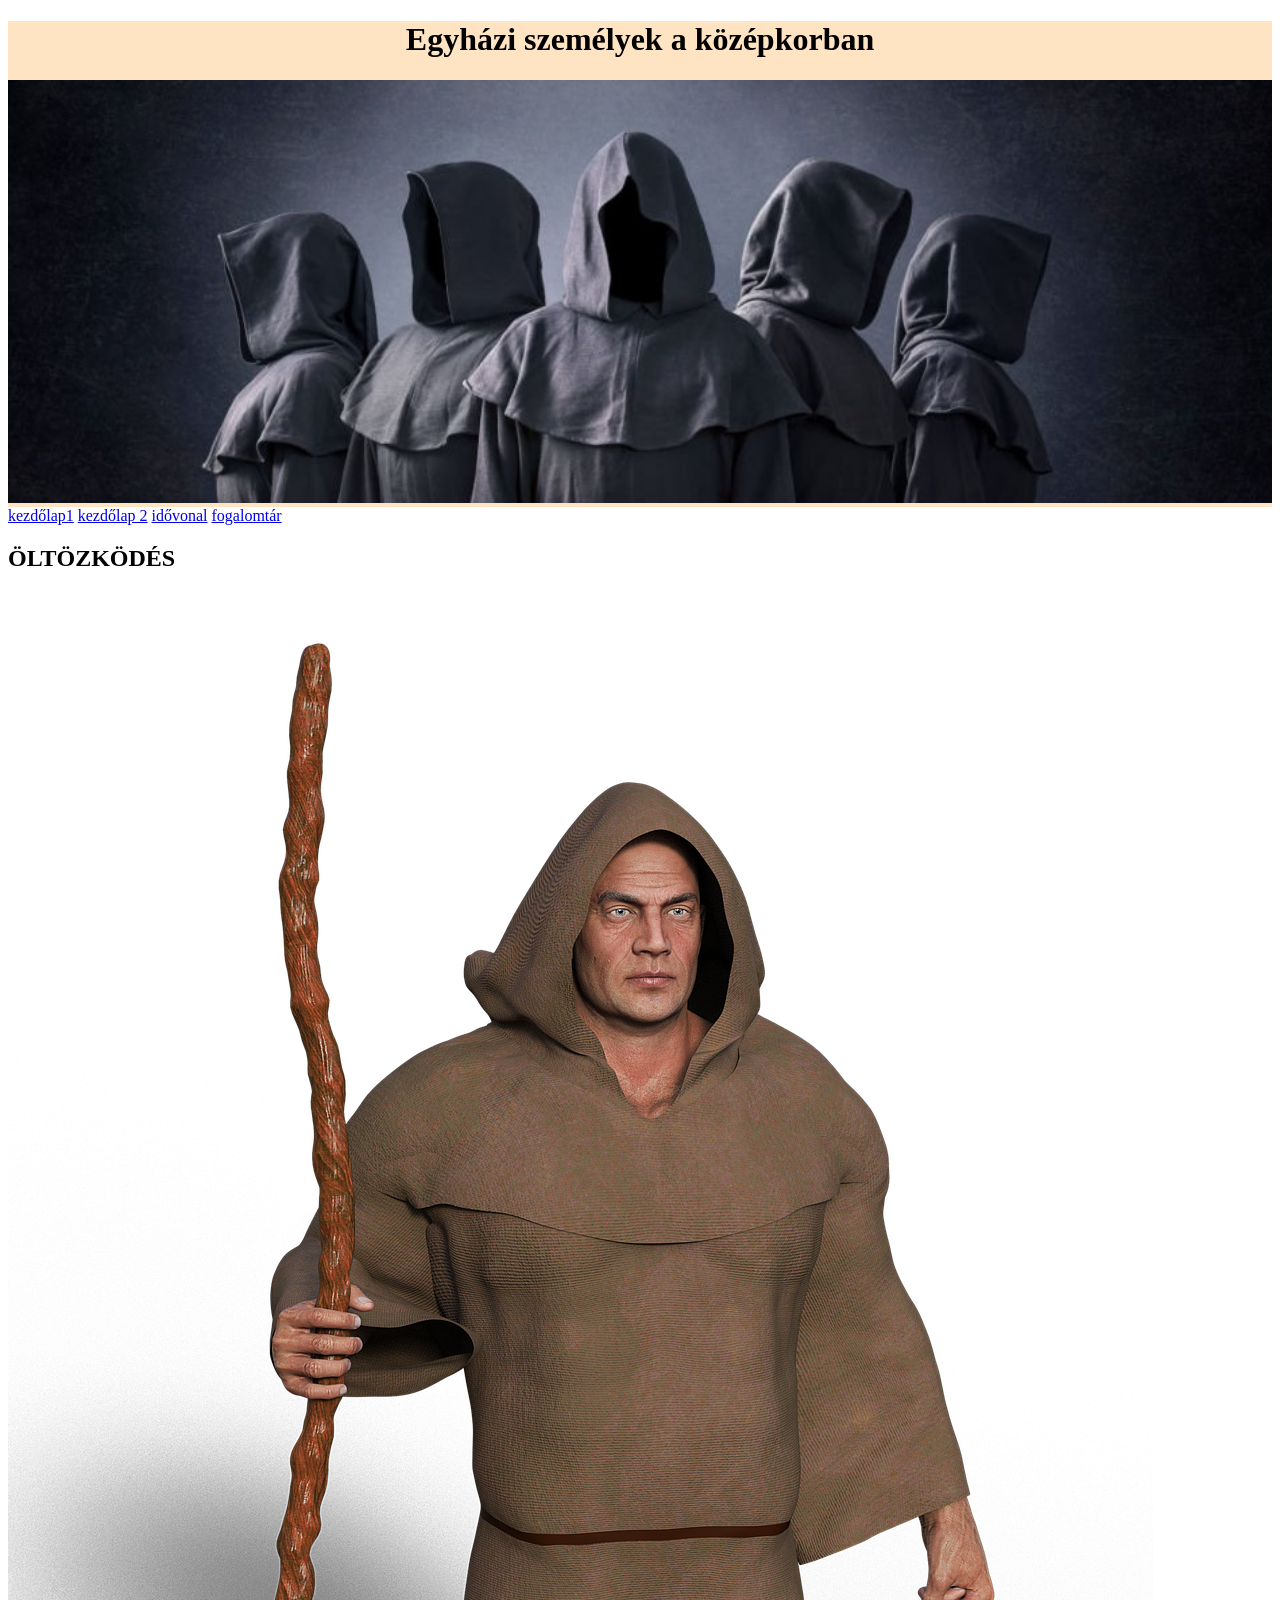
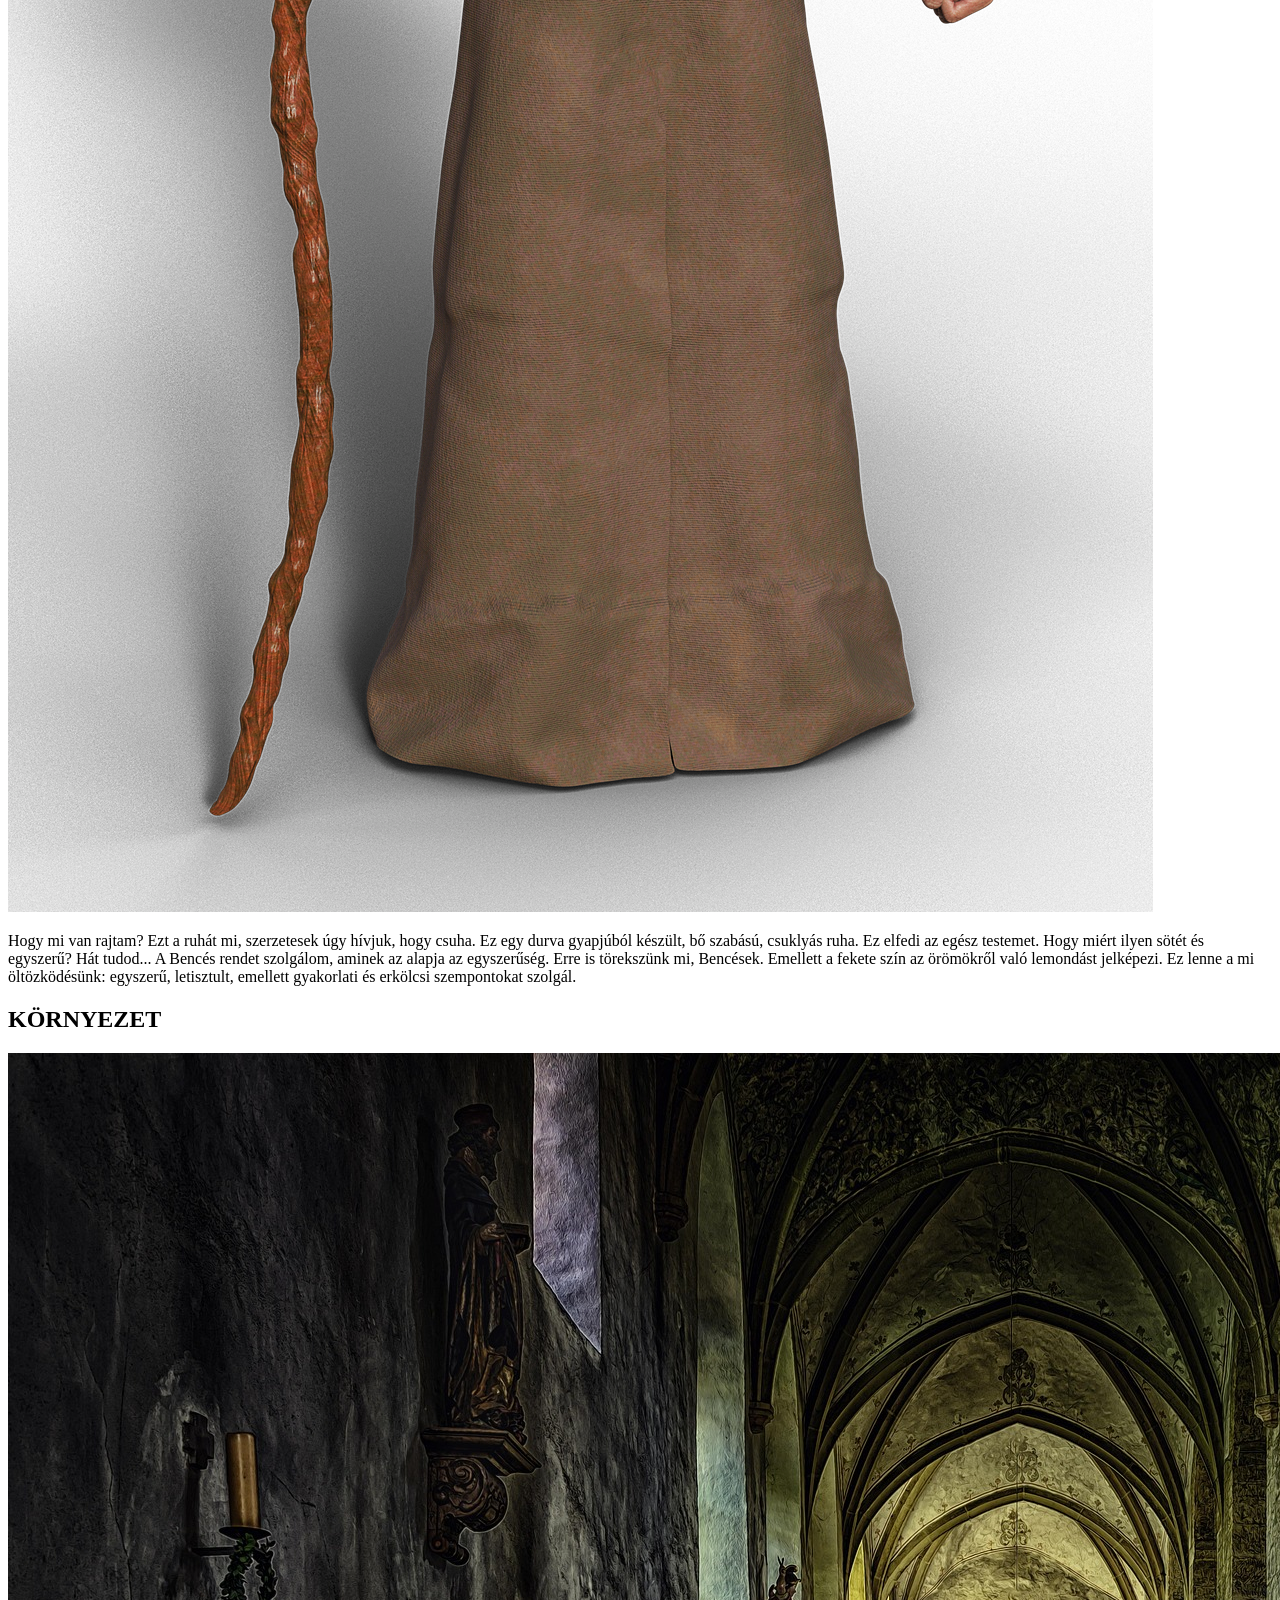
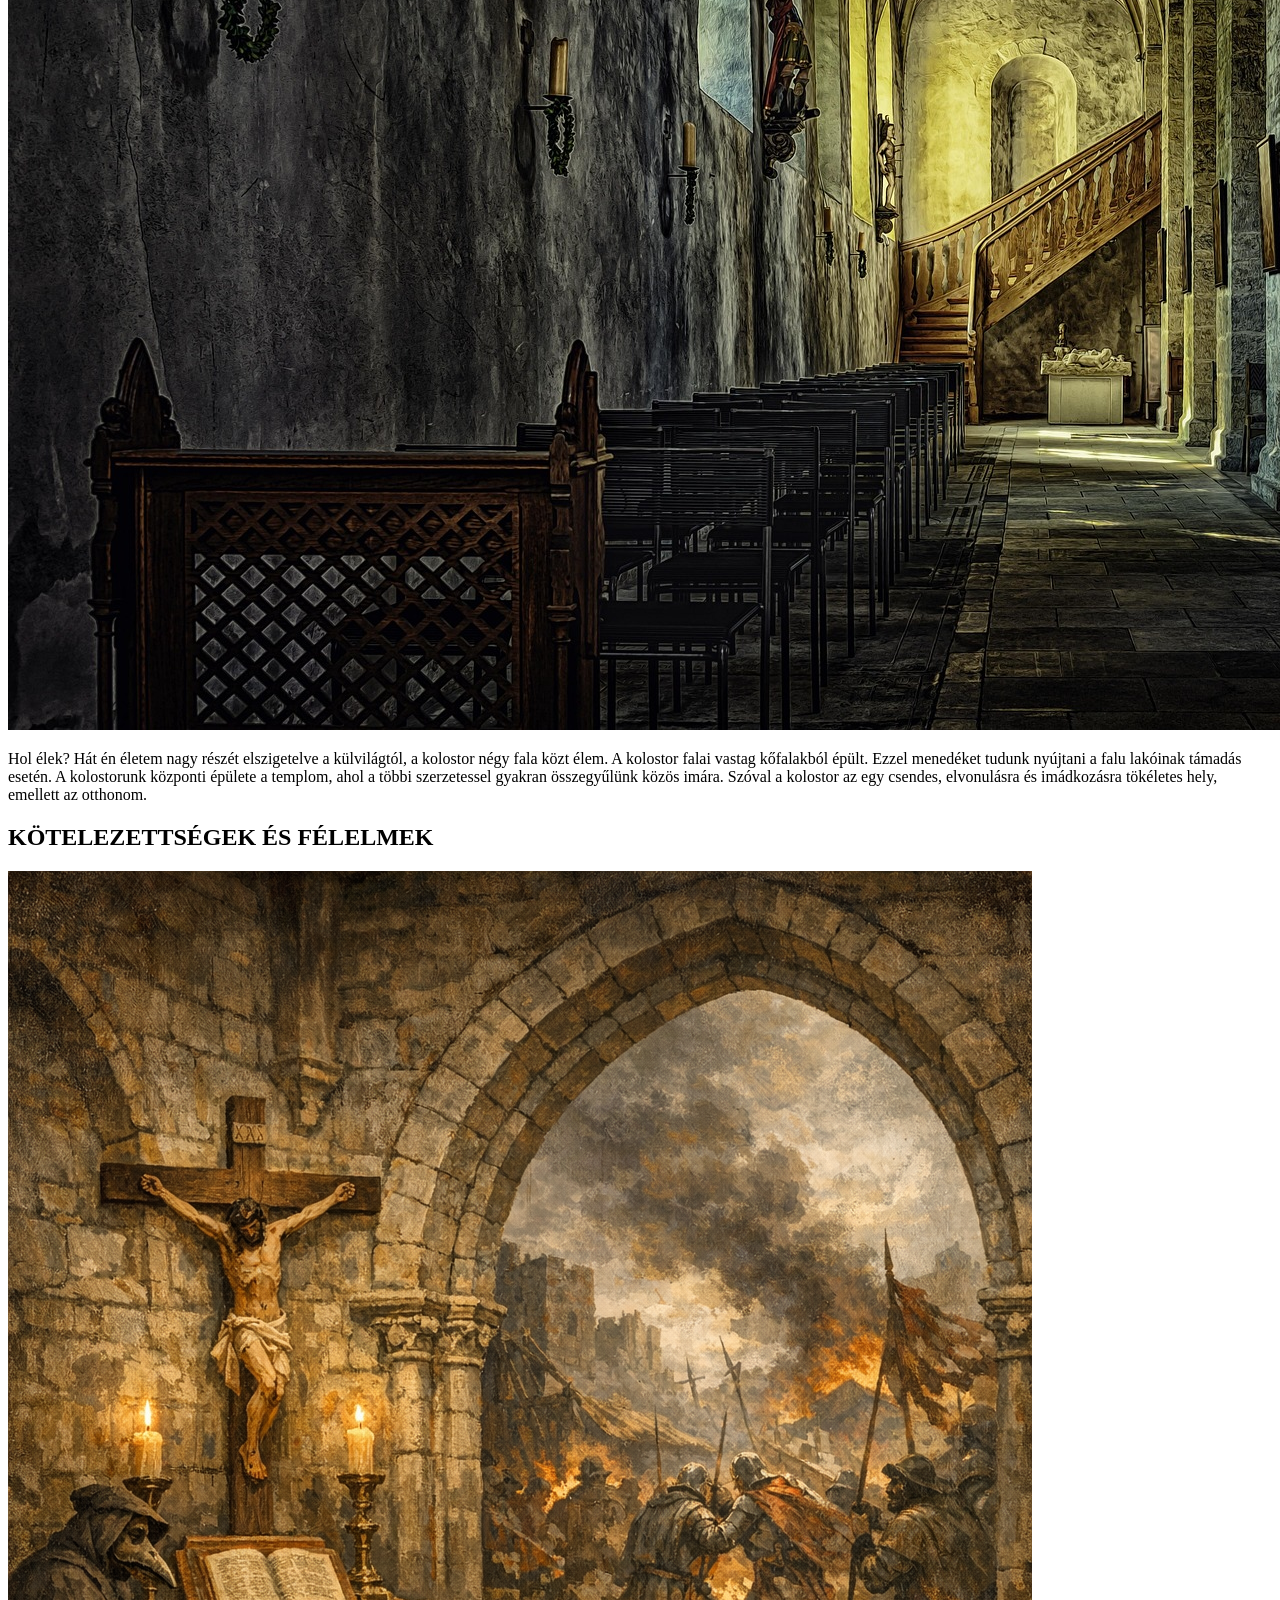
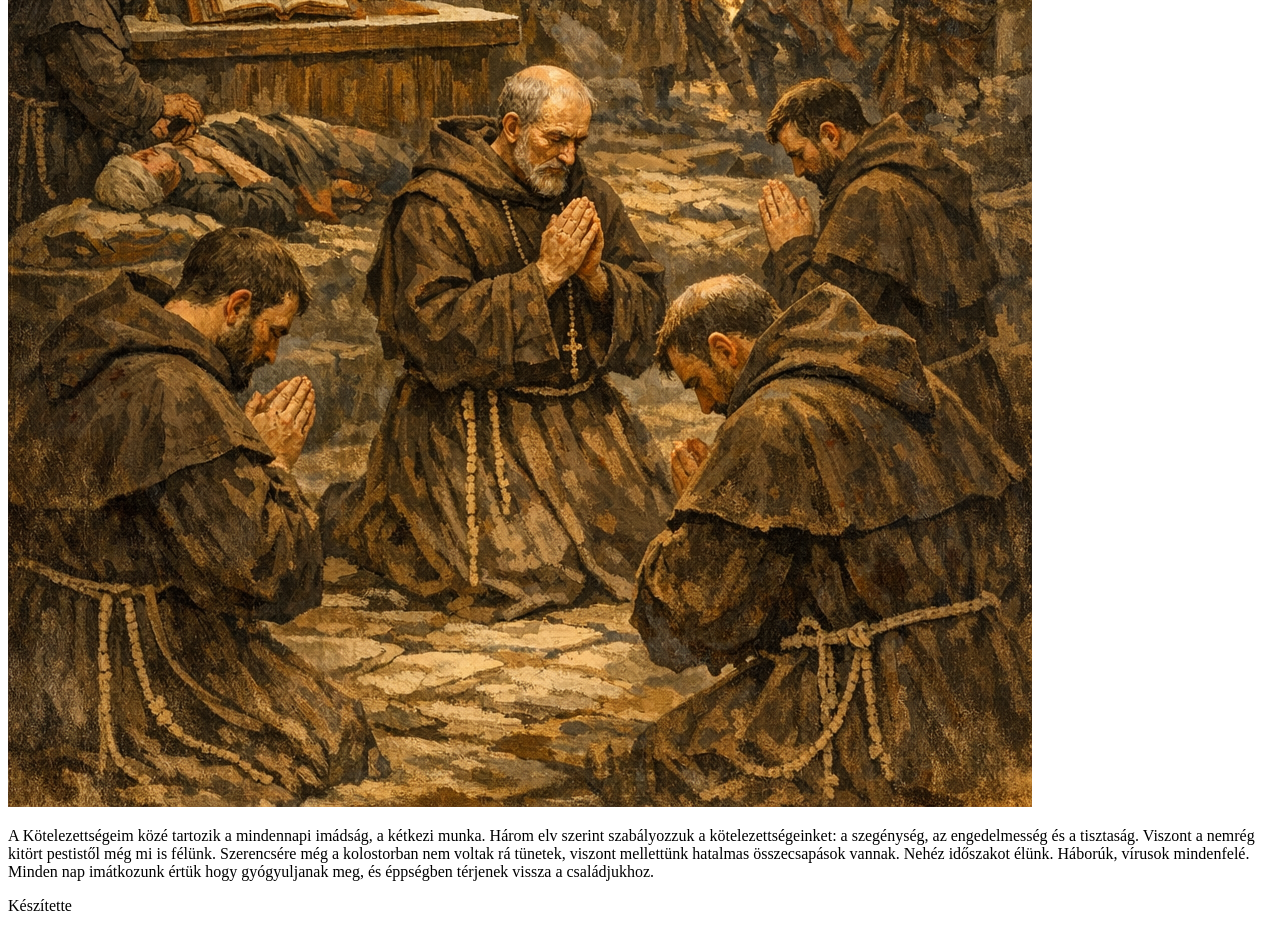
==== asd.html @ fa1c8fc8 "css modositasok" ====
<!DOCTYPE html>
<html lang="hu">

<head>
    <meta charset="UTF-8">
    <meta name="viewport" content="width=, initial-scale=1.0">
    <title>Elekes Dávid</title>
</head>

<body>
    <main>
        <header>
            <h1>Egyházi személyek a középkorban</h1>
             <img id="boritokep" src="képek/Szerzetes.jpg" alt="Borítókép" />
            <link rel="stylesheet" href="asd.css">
        </header>
        <nav>
            <a href="asd.html">kezdőlap1</a>
            <a href="asd2.html">kezdőlap 2</a>
            <a href="idovonal.html">idővonal</a>
            <a href="Fogalomtar.html">fogalomtár</a>

        </nav>
        <article>
            <div>
                <h2>ÖLTÖZKÖDÉS </h2>
                <div class="bejegyzes">
                    <img src="képek/anaterate-man-3238448_1920.png" alt="oltozkodes">
                    <p>Hogy mi van rajtam? Ezt a ruhát mi, szerzetesek úgy hívjuk, hogy csuha.
                        Ez egy durva gyapjúból készült, bő szabású, csuklyás ruha. Ez elfedi az egész testemet.
                        Hogy miért ilyen sötét és egyszerű? Hát tudod... A Bencés rendet szolgálom, aminek az alapja az
                        egyszerűség.
                        Erre is törekszünk mi, Bencések. Emellett a fekete szín az örömökről való lemondást jelképezi.
                        Ez lenne a mi öltözködésünk: egyszerű, letisztult, emellett gyakorlati és erkölcsi szempontokat
                        szolgál.
                    </p>
                </div>
            </div>
            <div>
                <h2>KÖRNYEZET </h2>
                <div class="bejegyzes">
                    <img src="képek/tama66-monastery-4169566_1920.jpg" alt="kornyezet">
                    <p>Hol élek? Hát én életem nagy részét elszigetelve a külvilágtól, a kolostor négy fala közt
                        élem.
                        A kolostor falai vastag kőfalakból épült. Ezzel menedéket tudunk nyújtani a falu lakóinak
                        támadás esetén.
                        A kolostorunk központi épülete a templom, ahol a többi szerzetessel gyakran összegyűlünk
                        közös imára.
                        Szóval a kolostor az egy csendes, elvonulásra és imádkozásra tökéletes hely, emellett az
                        otthonom.
                    </p>
                </div>
            </div>
            <div>
                <h2>KÖTELEZETTSÉGEK ÉS FÉLELMEK </h2>
                <div class="bejegyzes">
                    <img src="képek/Copilot_20260311_090900.png" alt="koteletettsegfelelem">
                    <p>A Kötelezettségeim közé tartozik a mindennapi imádság, a kétkezi munka.
                        Három elv szerint szabályozzuk a kötelezettségeinket: a szegénység, az engedelmesség és a
                        tisztaság.
                        Viszont a nemrég kitört pestistől még mi is félünk.
                        Szerencsére még a kolostorban nem voltak rá tünetek, viszont mellettünk hatalmas összecsapások
                        vannak.
                        Nehéz időszakot élünk. Háborúk, vírusok mindenfelé.
                        Minden nap imátkozunk értük hogy gyógyuljanak meg, és éppségben térjenek vissza a családjukhoz.
                    </p>
                </div>
            </div>



        </article>
        <footer>
            <p>Készítette</p>

        </footer>




    </main>
</body>

</html>
---- asd.css ----
header{
background-color: bisque;
h1{
font-family: italy;
text-align: center;
}
img{
    width: 300px;
    height: auto;
    margin: auto;
    padding: auto;

}
#boritokep{
    width: 100%;
    height: auto;
    
}

}
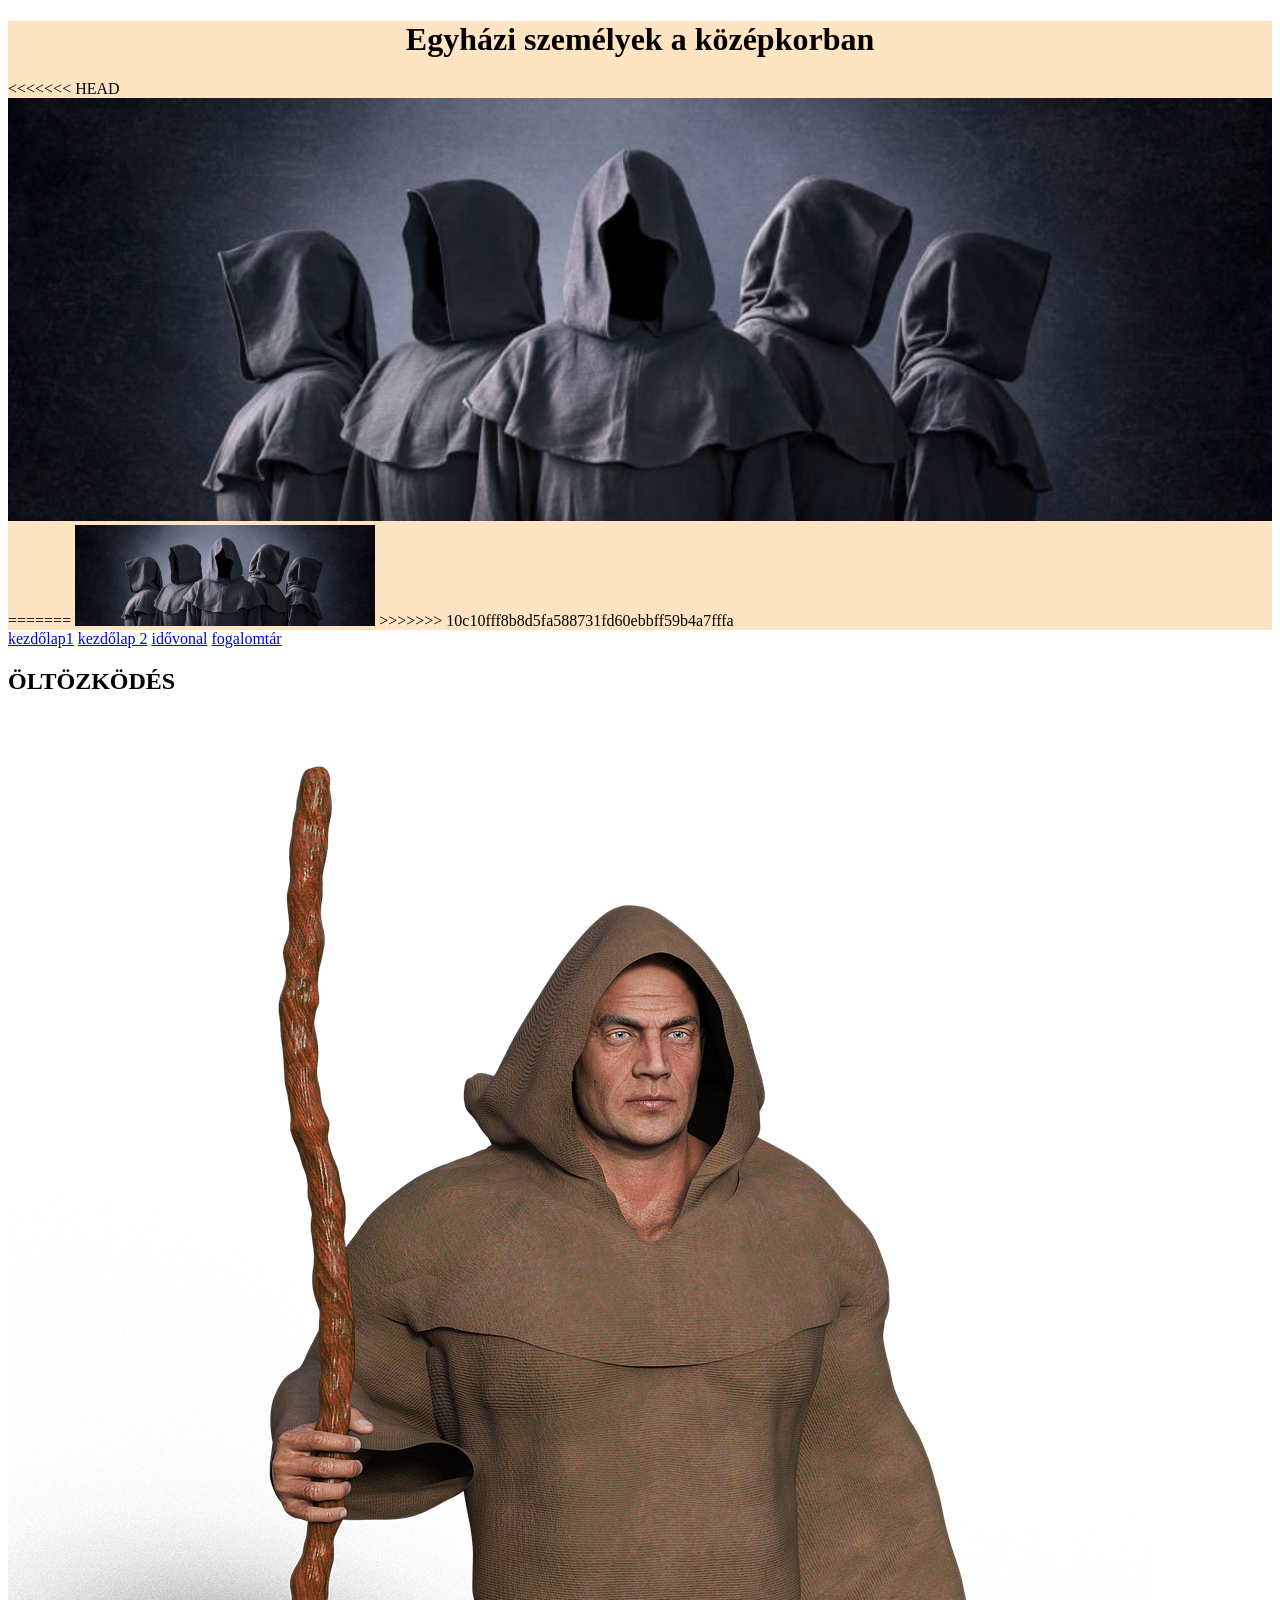
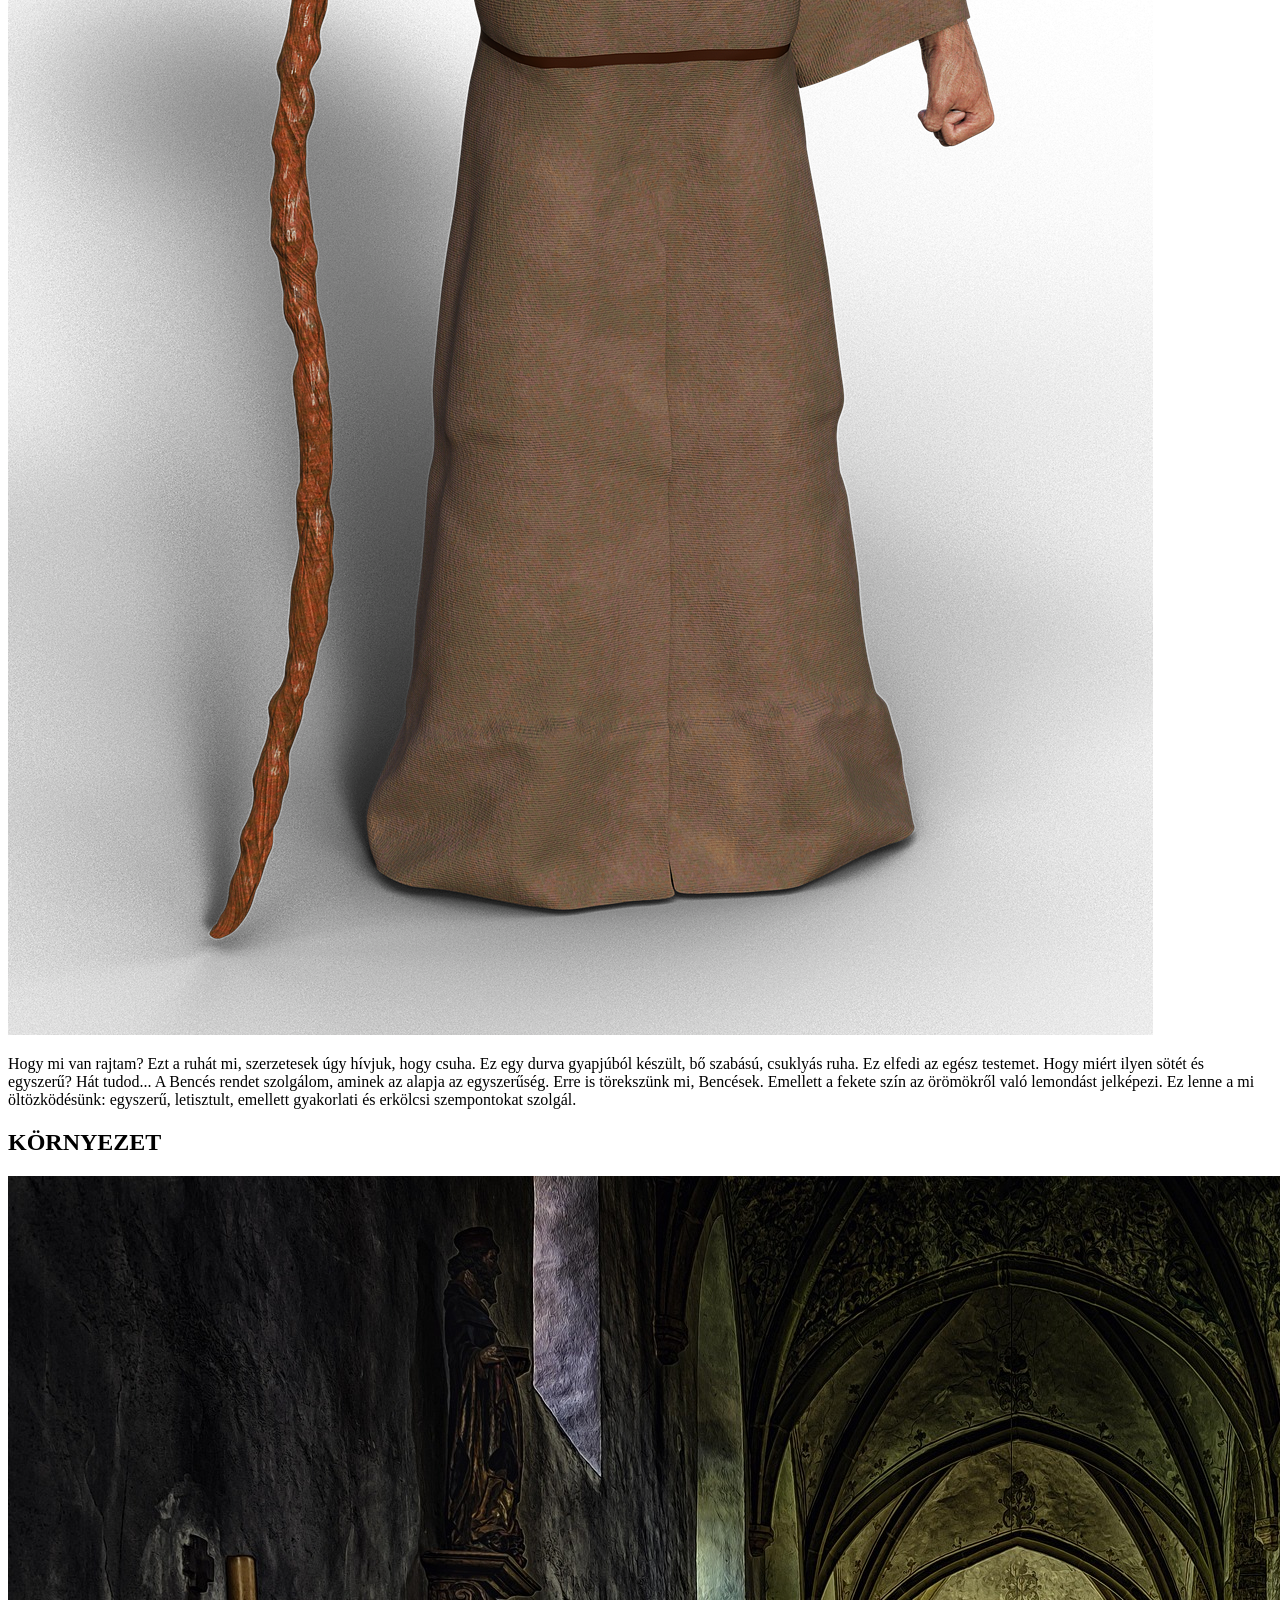
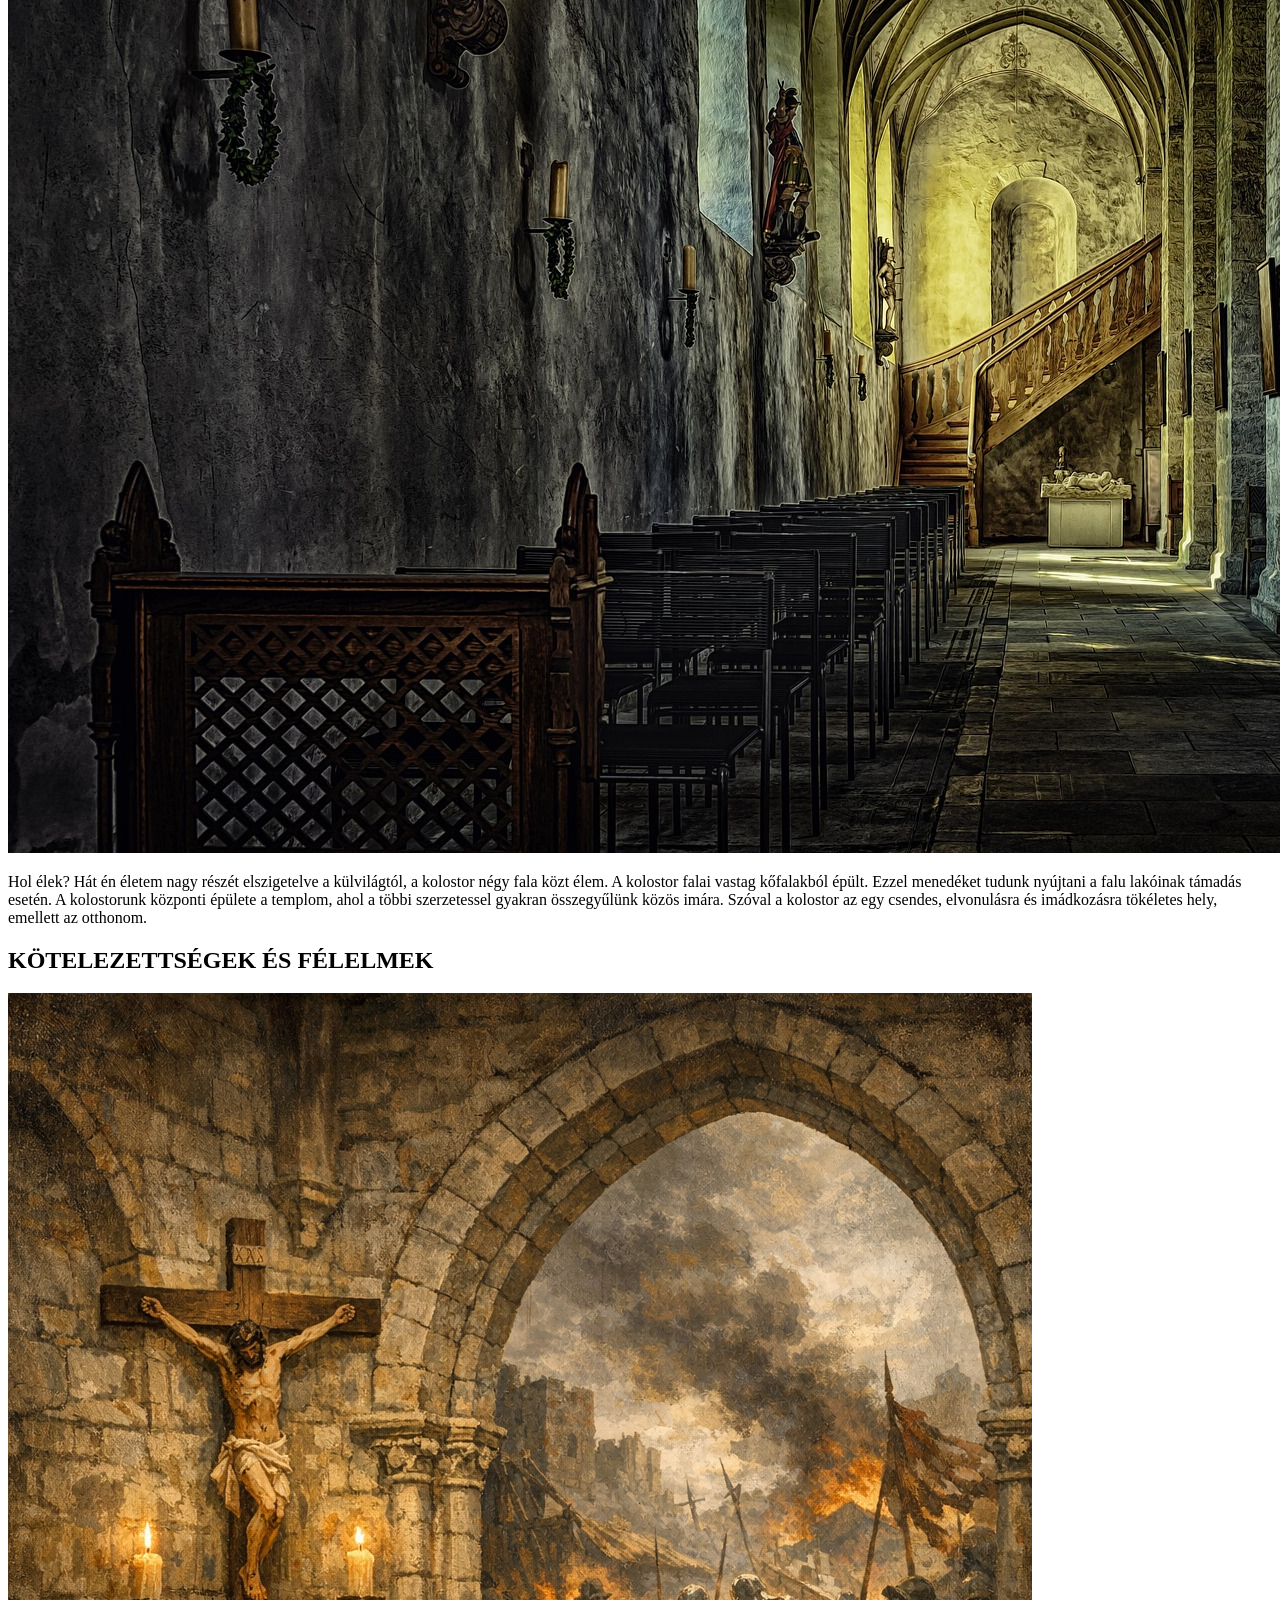
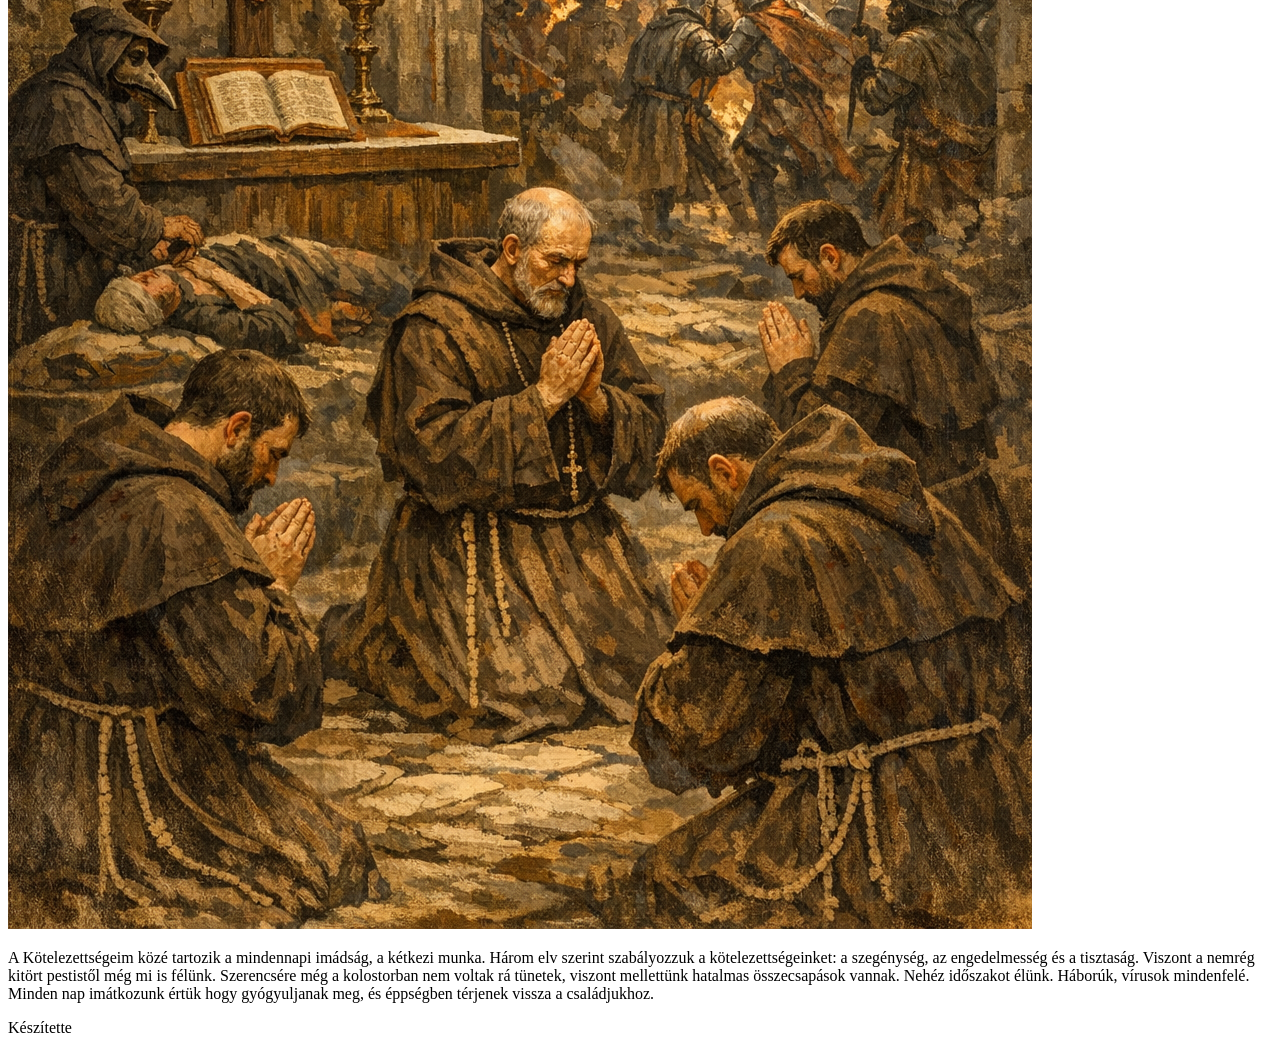
==== commit 680e77a0: "kepek" ====
--- a/asd.html
+++ b/asd.html
@@ -11,7 +11,11 @@
     <main>
         <header>
             <h1>Egyházi személyek a középkorban</h1>
+<<<<<<< HEAD
              <img id="boritokep" src="képek/Szerzetes.jpg" alt="Borítókép" />
+=======
+            <img src="képek/Szerzetes.jpg" alt="Borítókép">
+>>>>>>> 10c10fff8b8d5fa588731fd60ebbff59b4a7fffa
             <link rel="stylesheet" href="asd.css">
         </header>
         <nav>
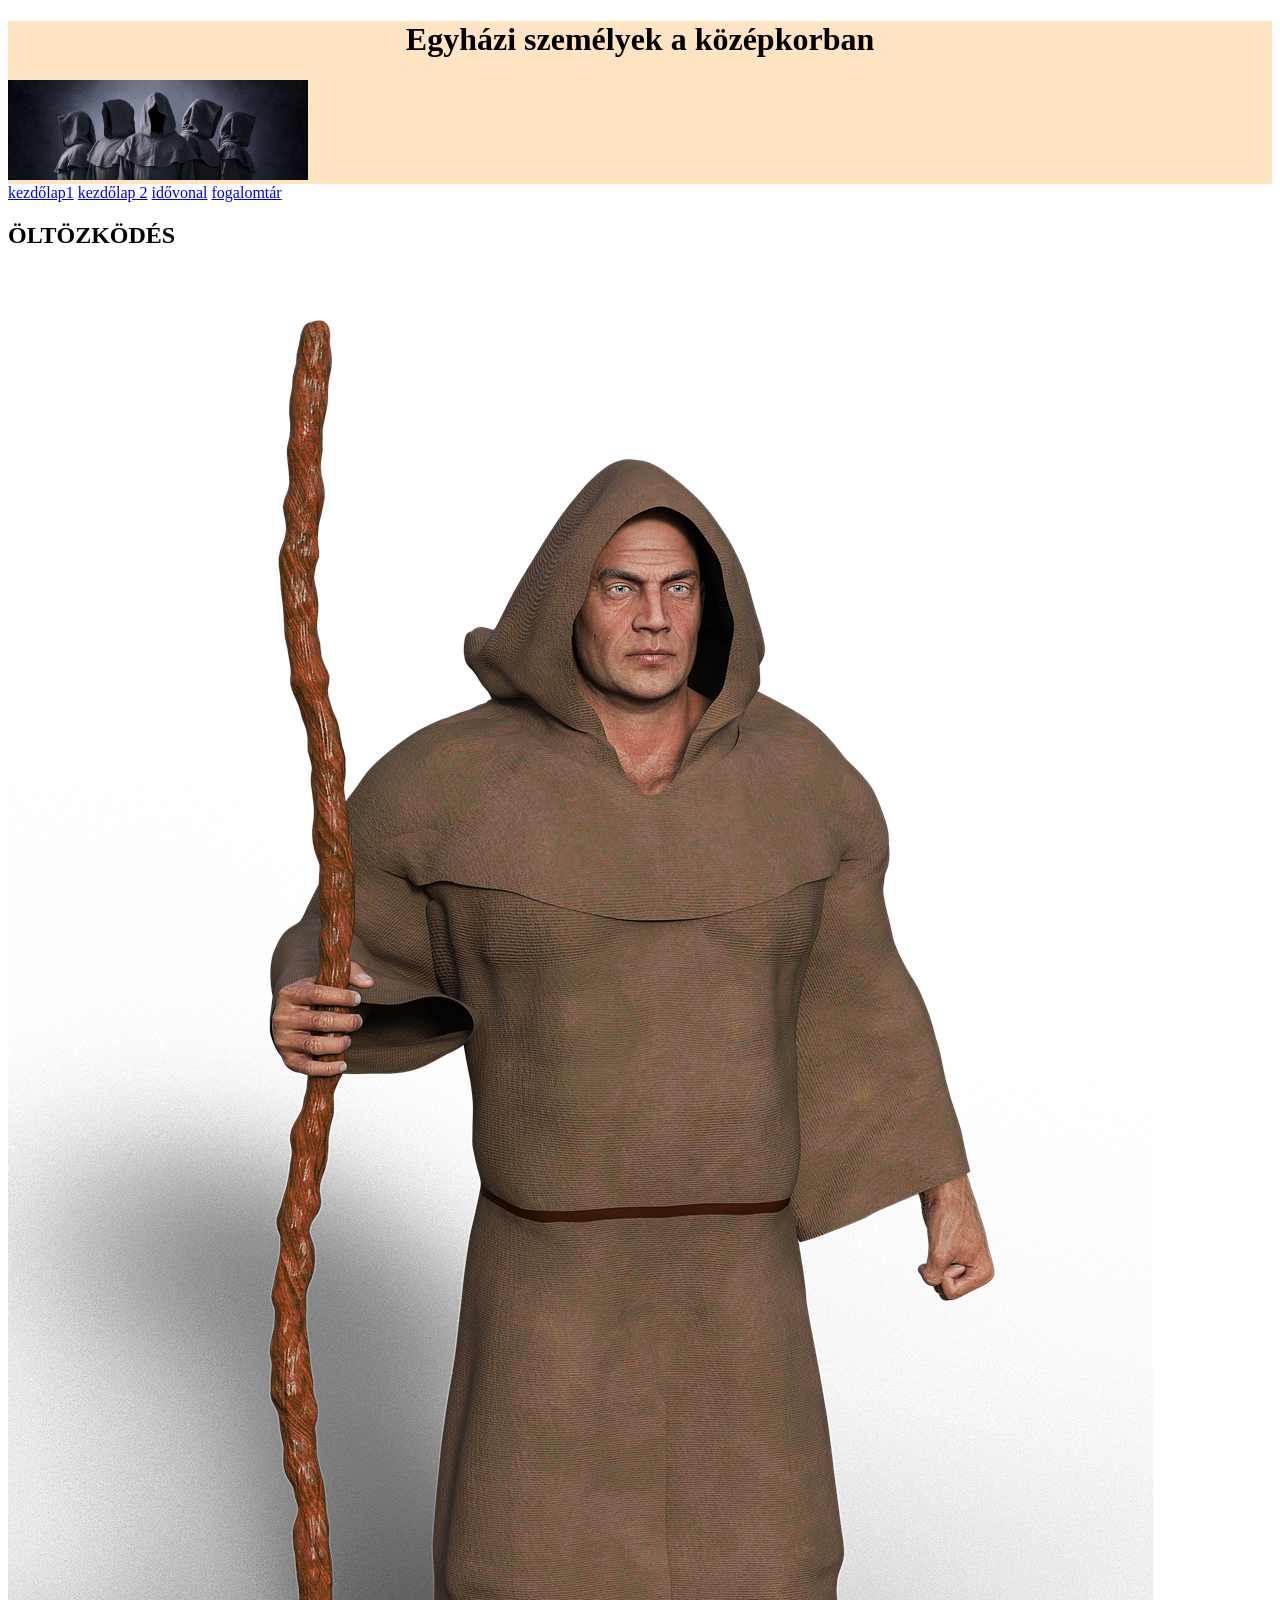
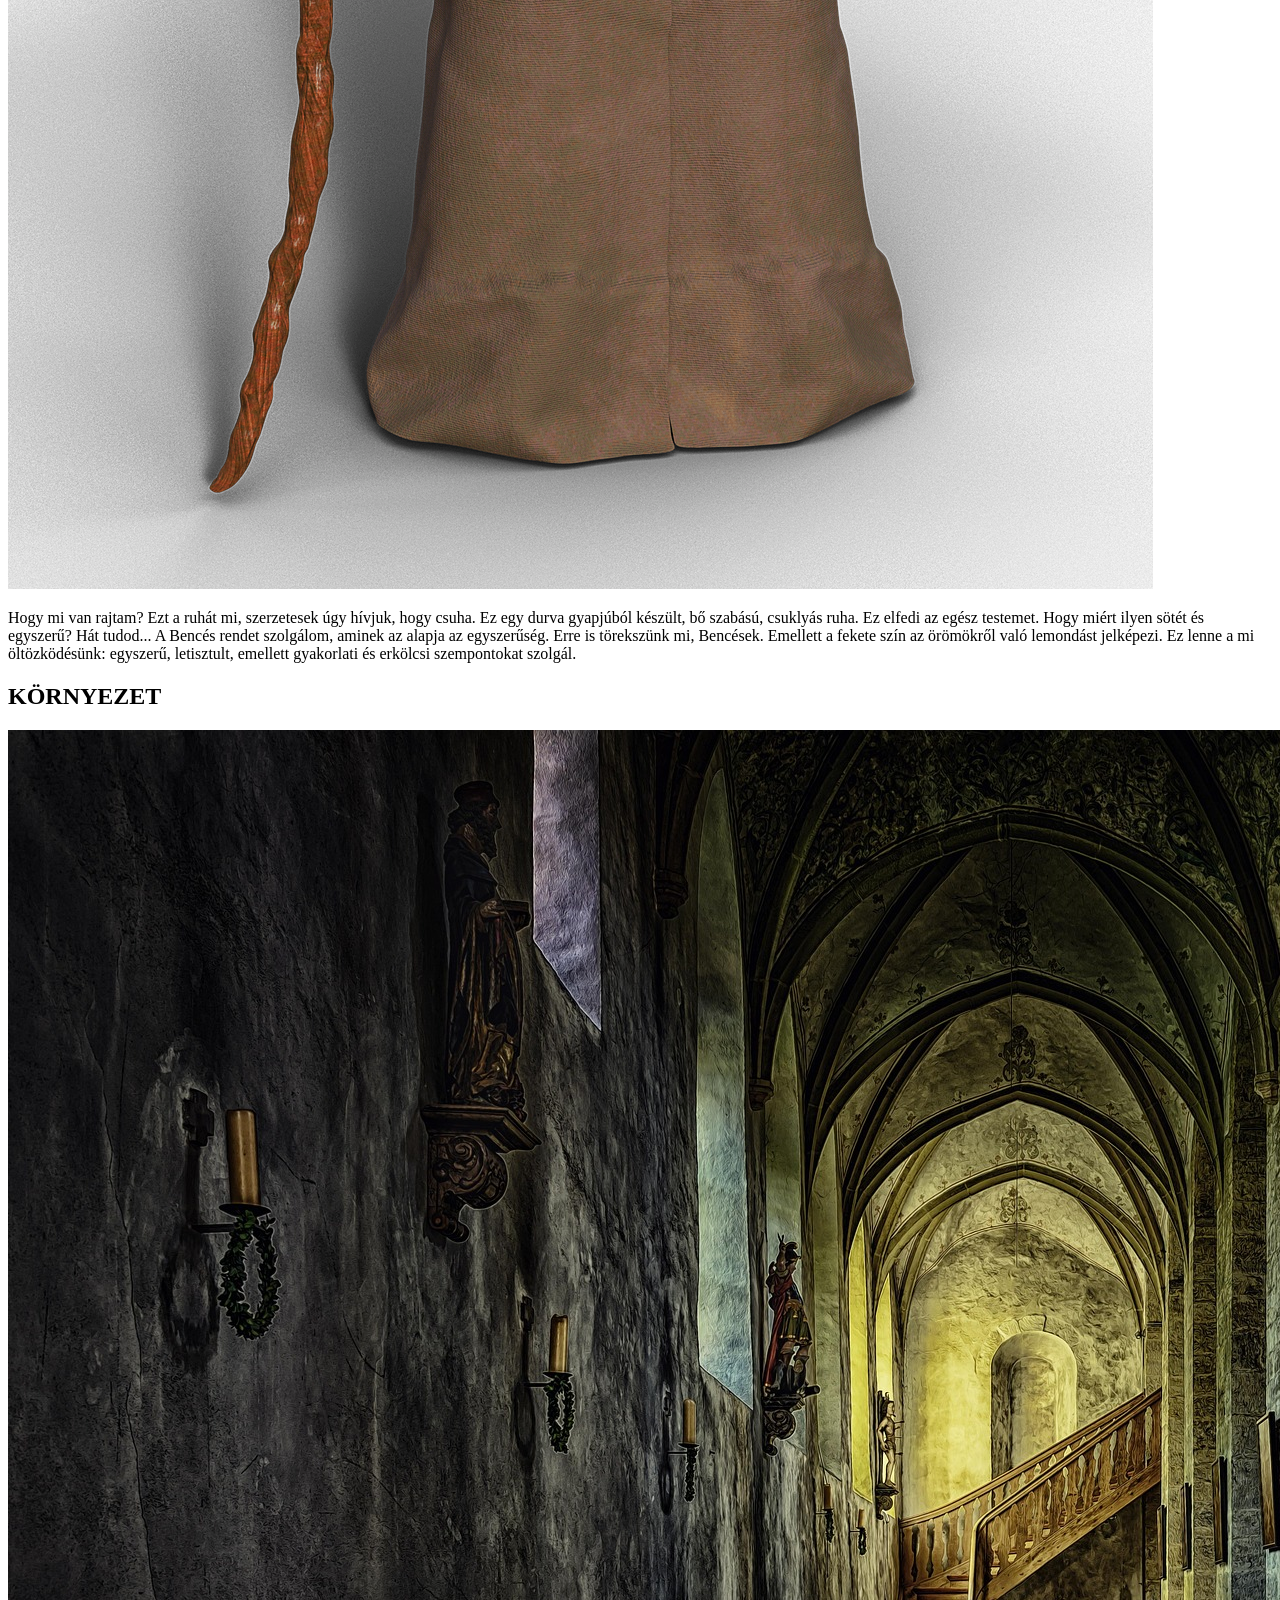
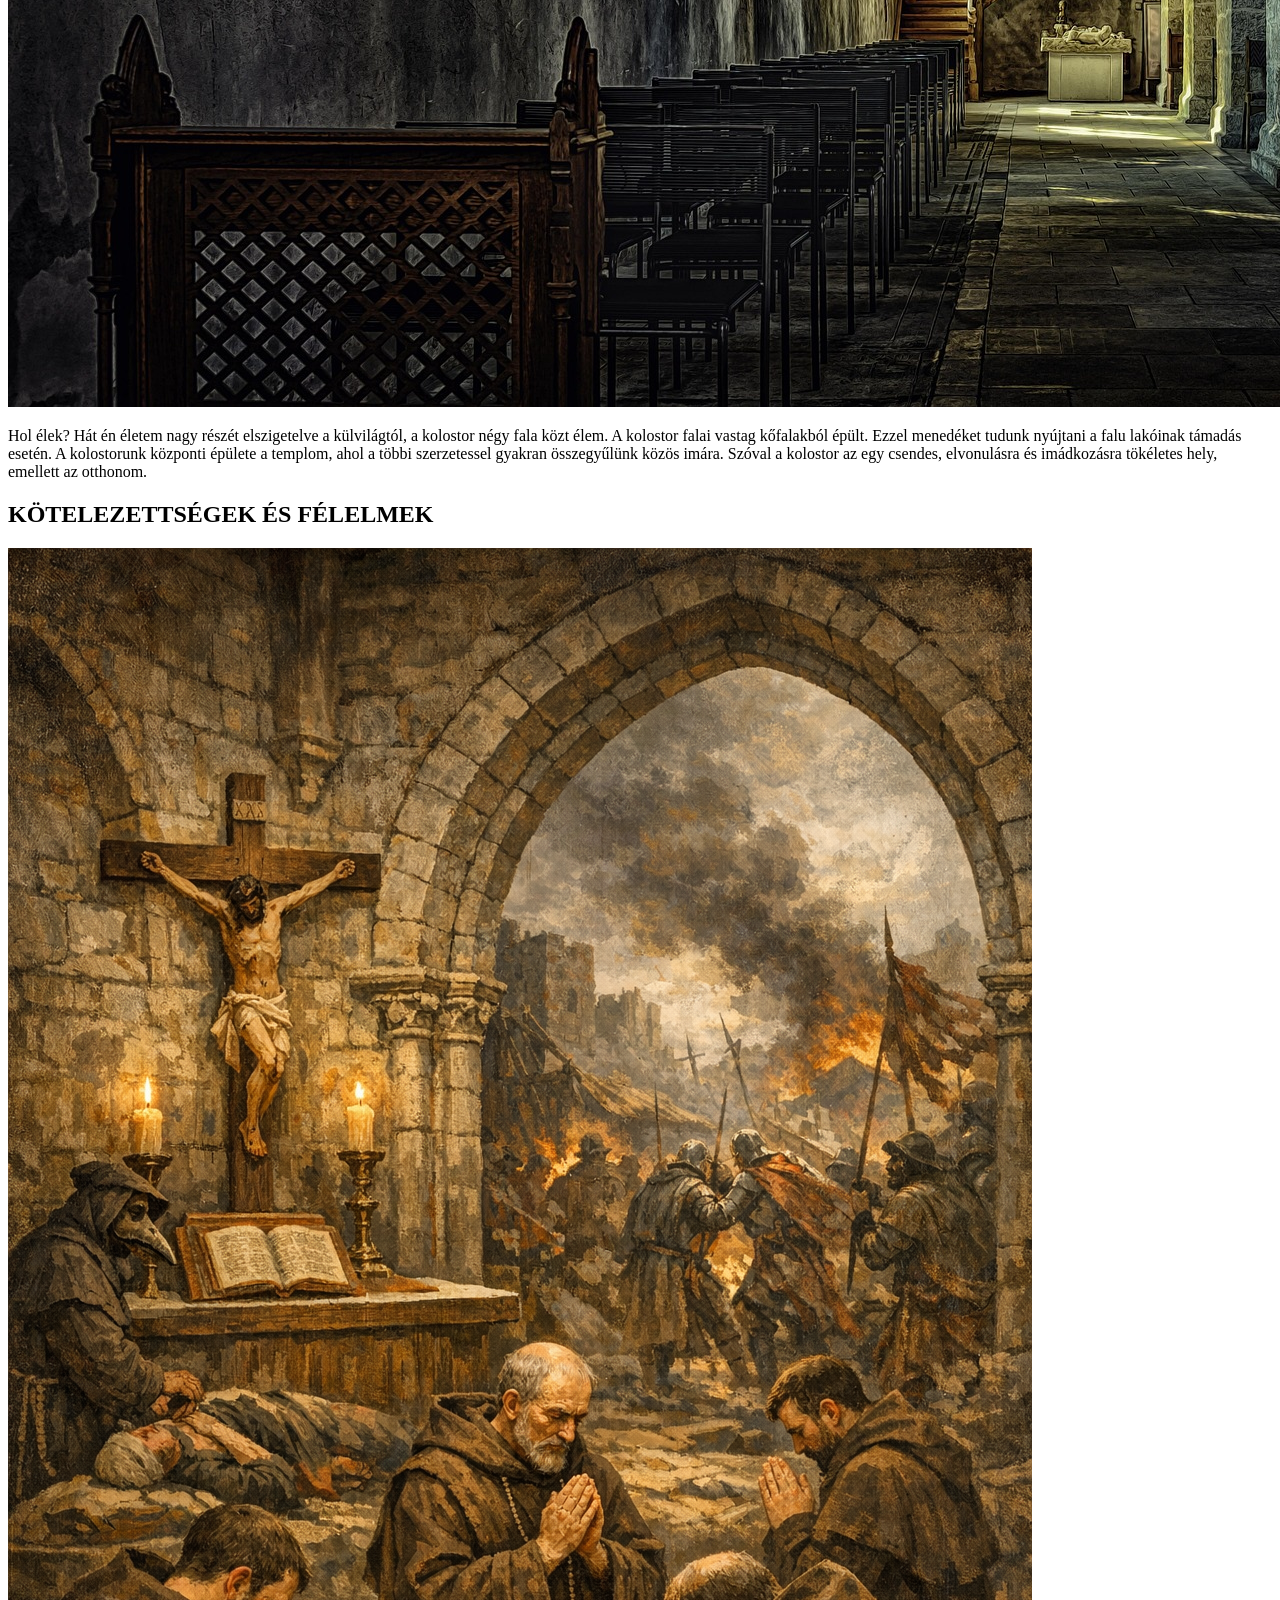
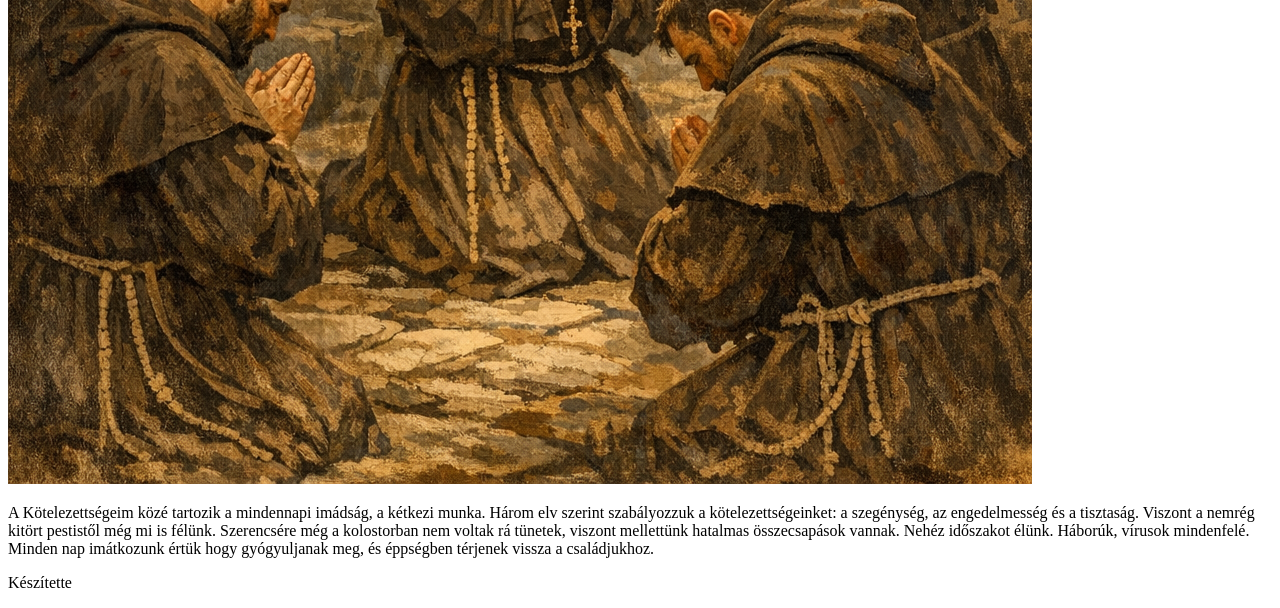
==== commit e661fe0e: "szoveg javitas" ====
--- a/asd.html
+++ b/asd.html
@@ -11,11 +11,7 @@
     <main>
         <header>
             <h1>Egyházi személyek a középkorban</h1>
-<<<<<<< HEAD
-             <img id="boritokep" src="képek/Szerzetes.jpg" alt="Borítókép" />
-=======
-            <img src="képek/Szerzetes.jpg" alt="Borítókép">
->>>>>>> 10c10fff8b8d5fa588731fd60ebbff59b4a7fffa
+            <img src="képek/Szerzetes.jpg" alt="Boritokep">
             <link rel="stylesheet" href="asd.css">
         </header>
         <nav>
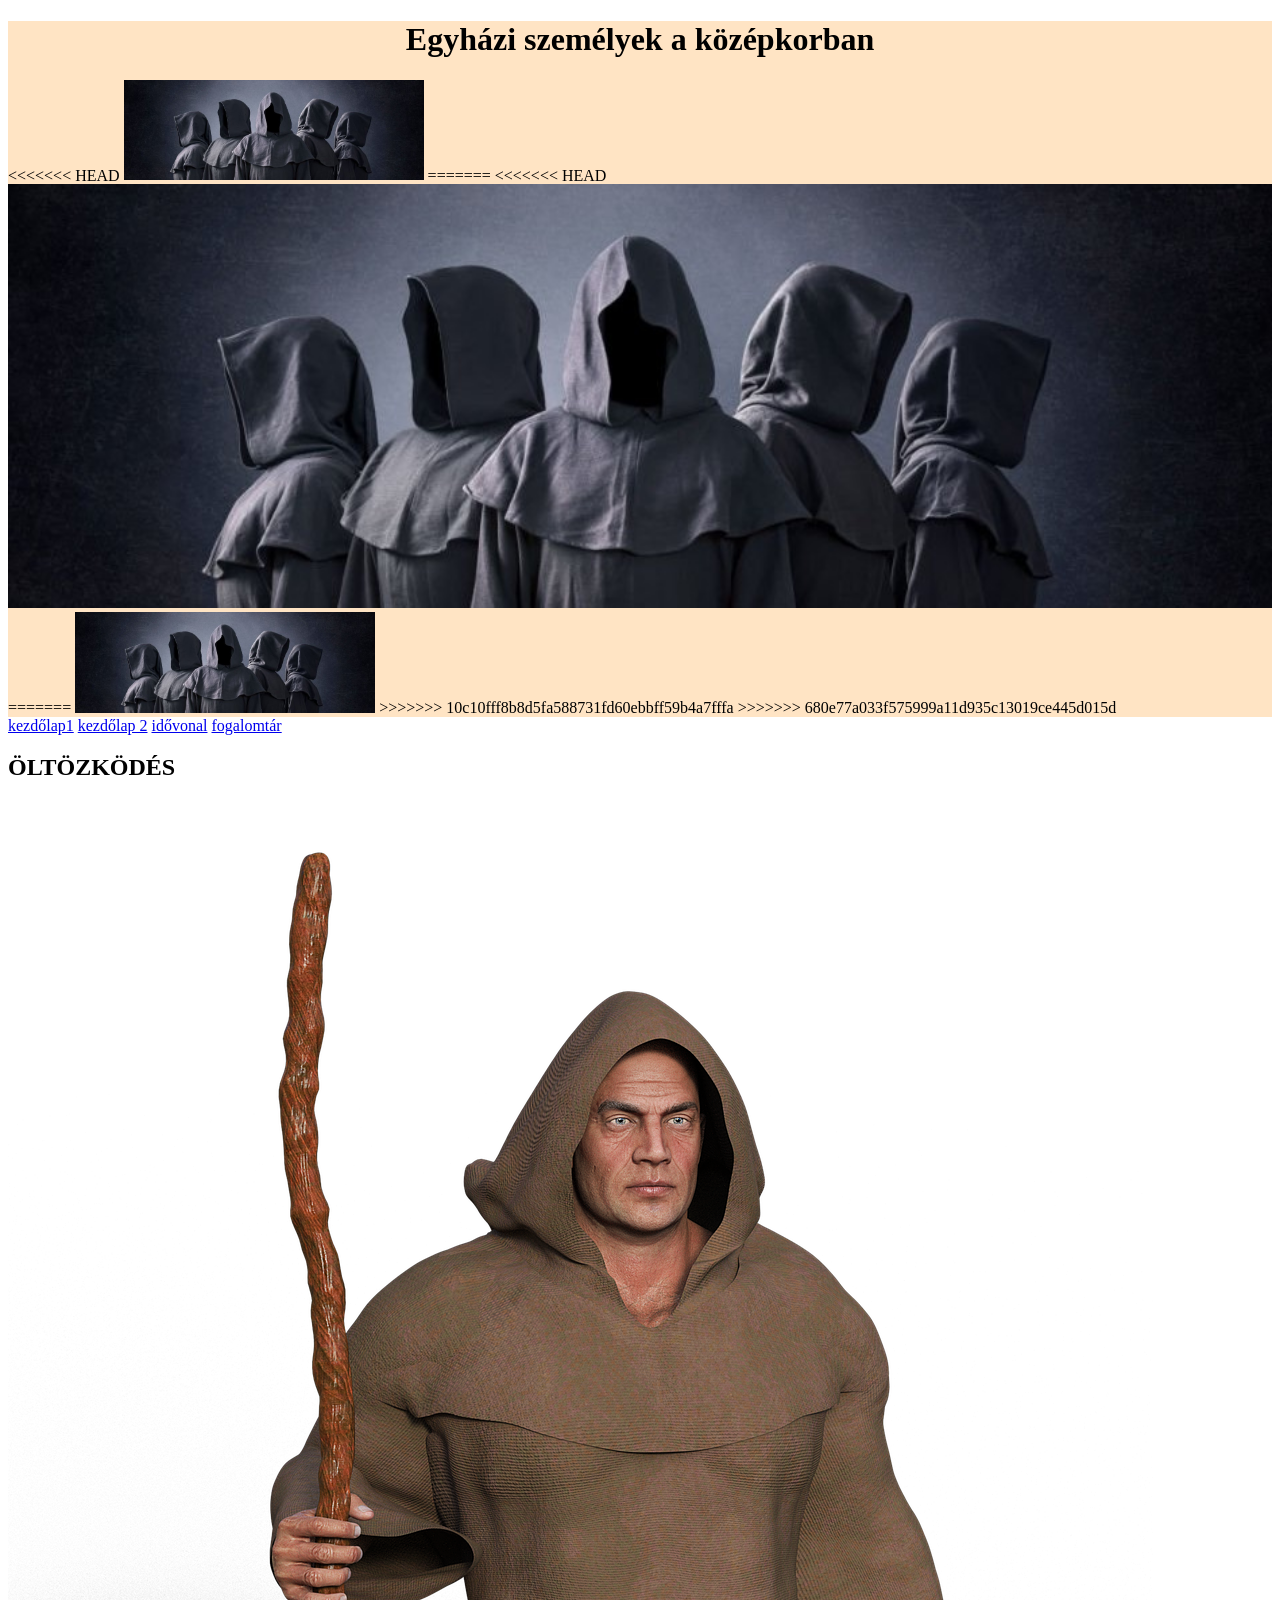
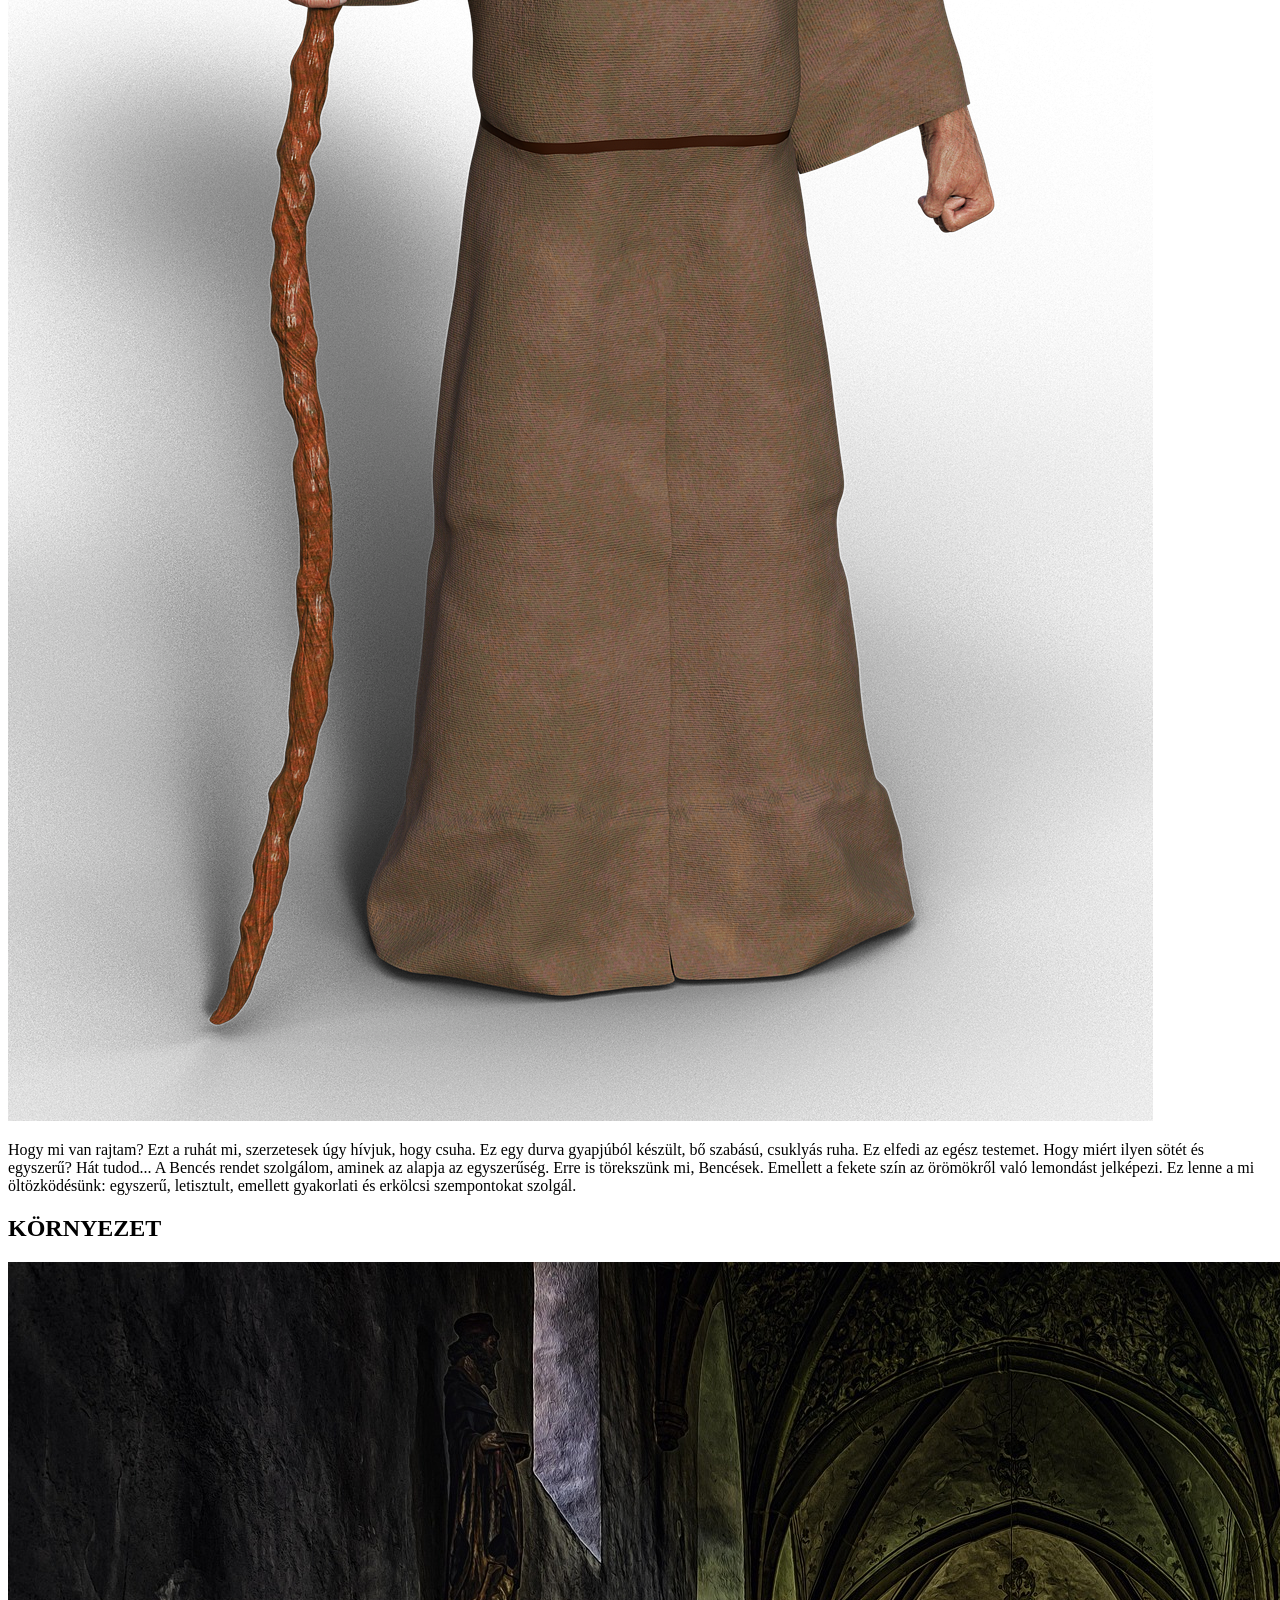
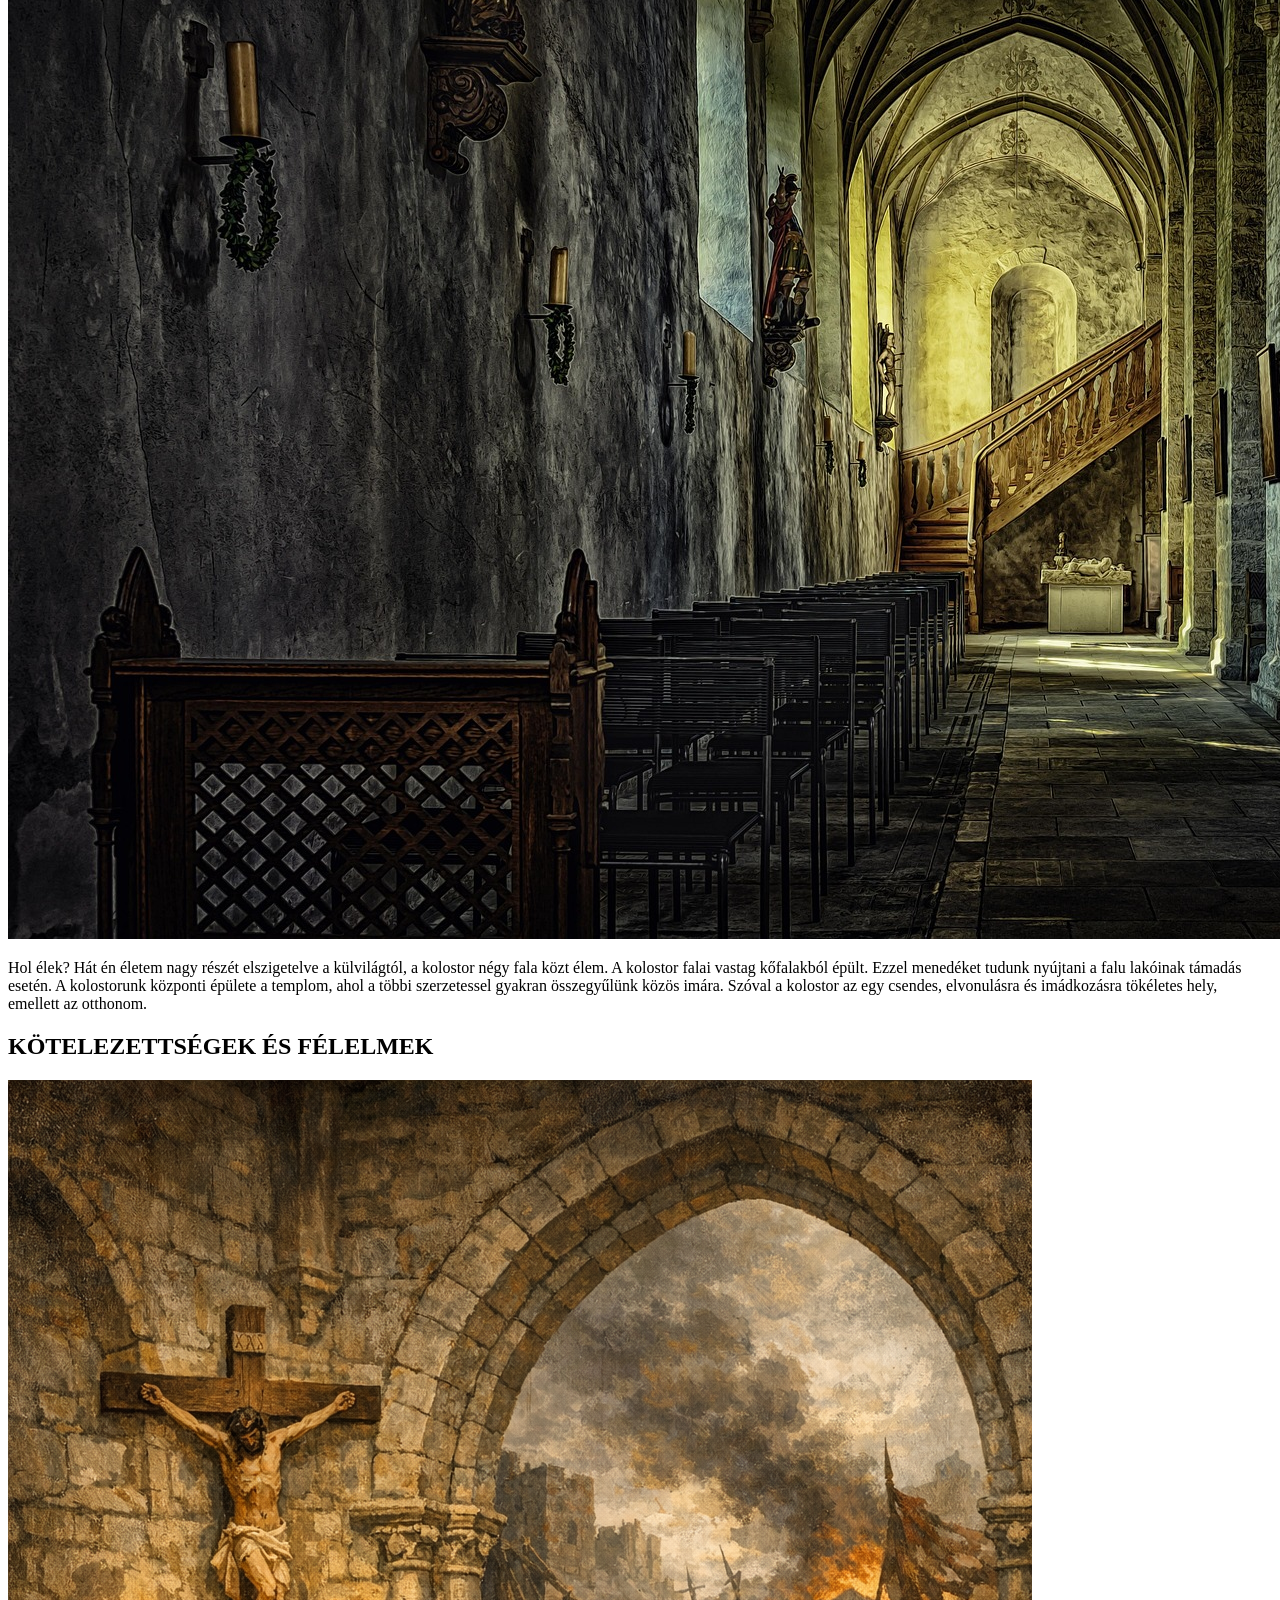
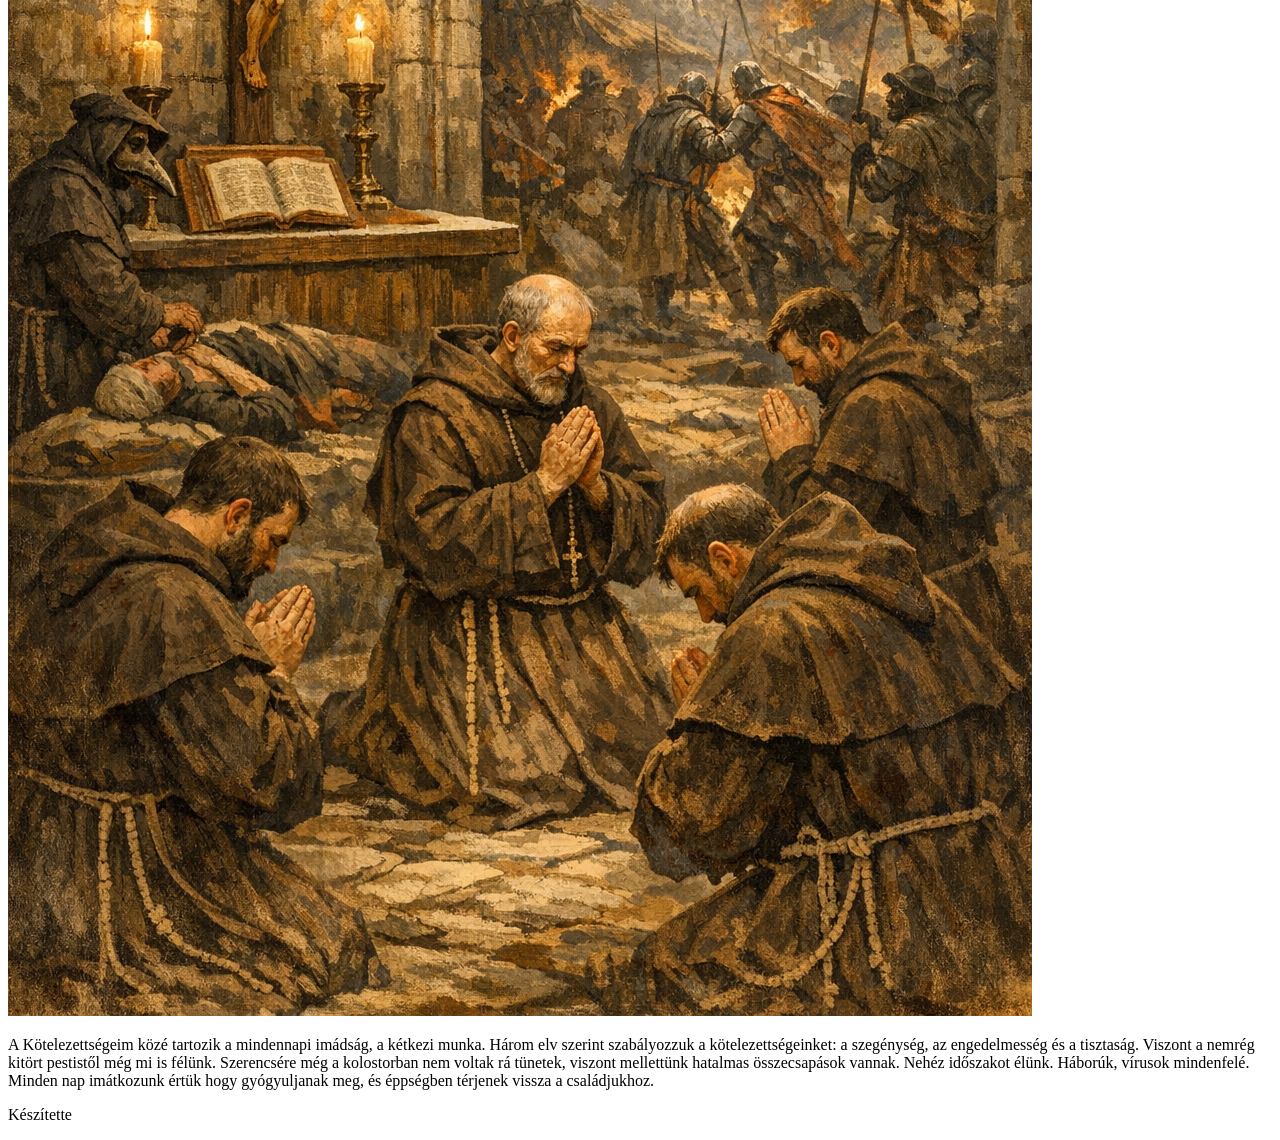
==== commit 5b74207c: "Merge branch 'main' of https://github.com/danaharcos25-netizen/kozepkor_csoportmunka_9_2026" ====
--- a/asd.html
+++ b/asd.html
@@ -11,7 +11,15 @@
     <main>
         <header>
             <h1>Egyházi személyek a középkorban</h1>
+<<<<<<< HEAD
             <img src="képek/Szerzetes.jpg" alt="Boritokep">
+=======
+<<<<<<< HEAD
+             <img id="boritokep" src="képek/Szerzetes.jpg" alt="Borítókép" />
+=======
+            <img src="képek/Szerzetes.jpg" alt="Borítókép">
+>>>>>>> 10c10fff8b8d5fa588731fd60ebbff59b4a7fffa
+>>>>>>> 680e77a033f575999a11d935c13019ce445d015d
             <link rel="stylesheet" href="asd.css">
         </header>
         <nav>
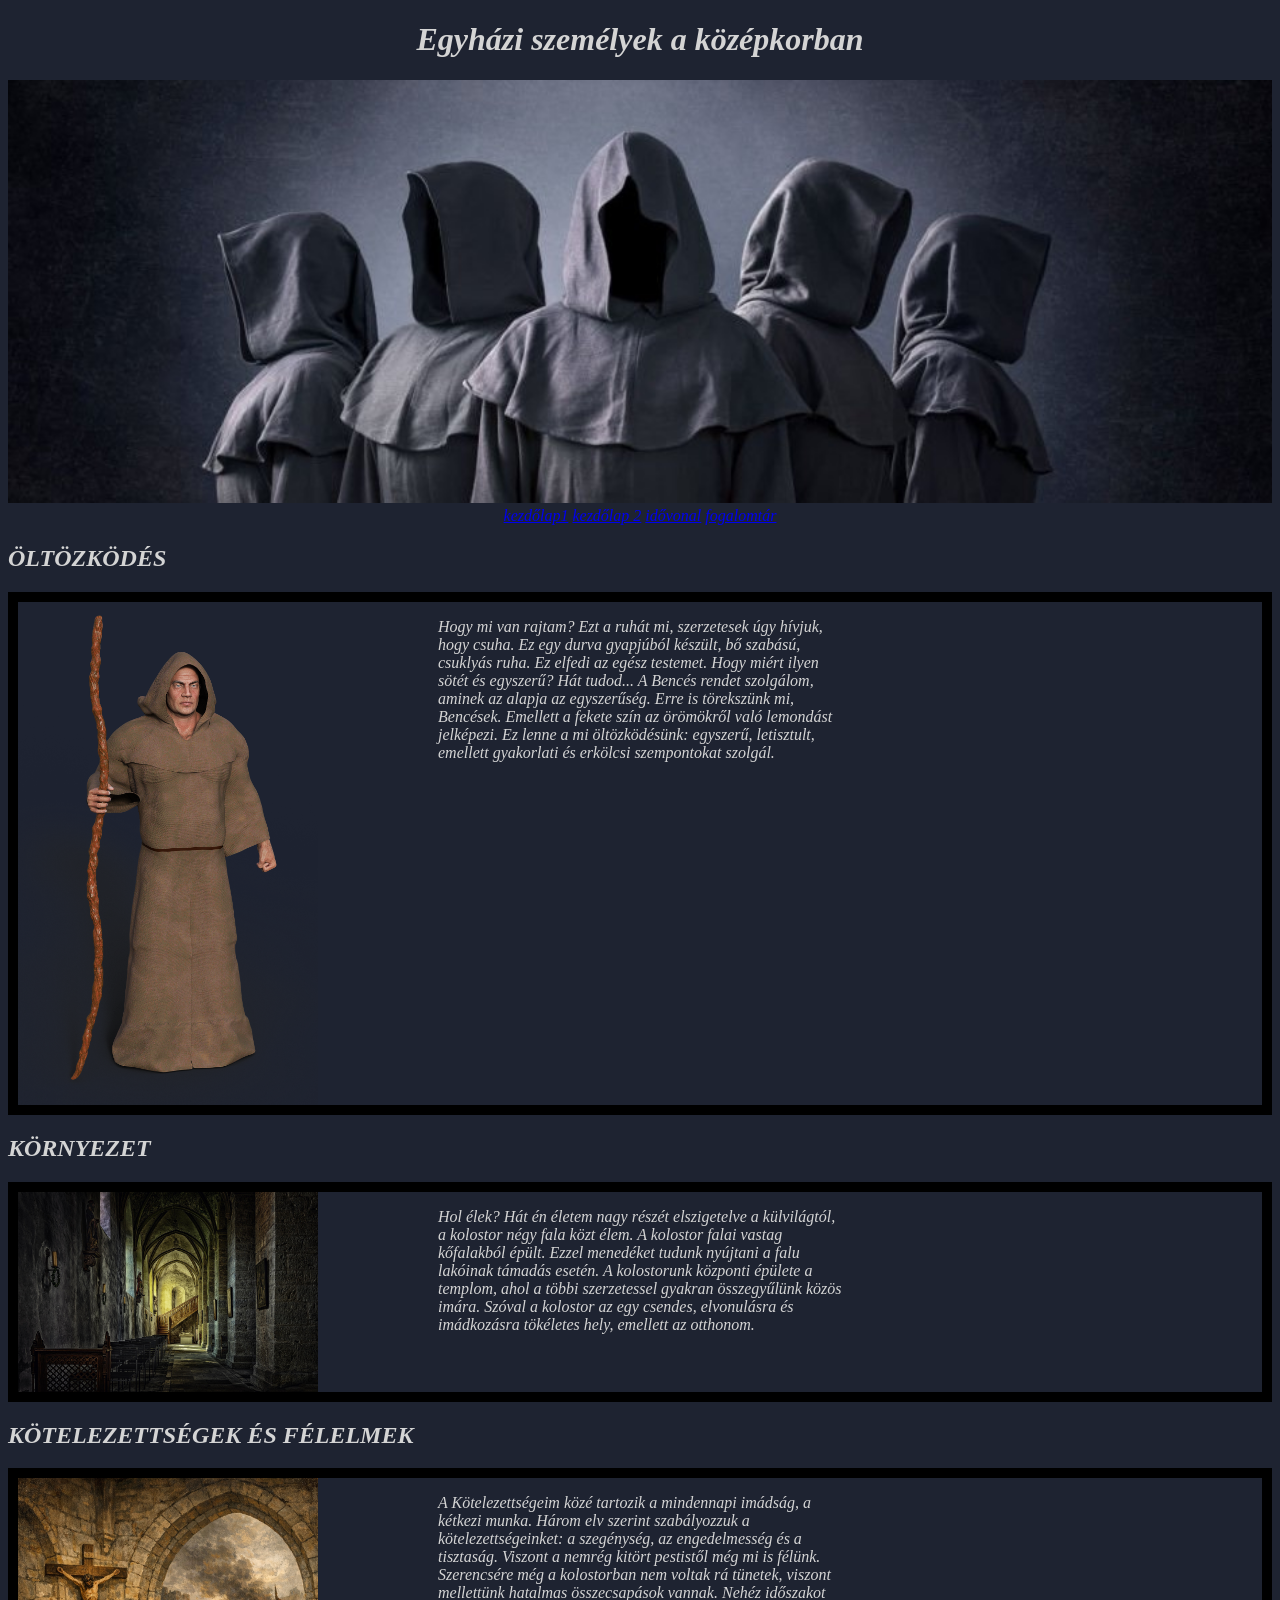
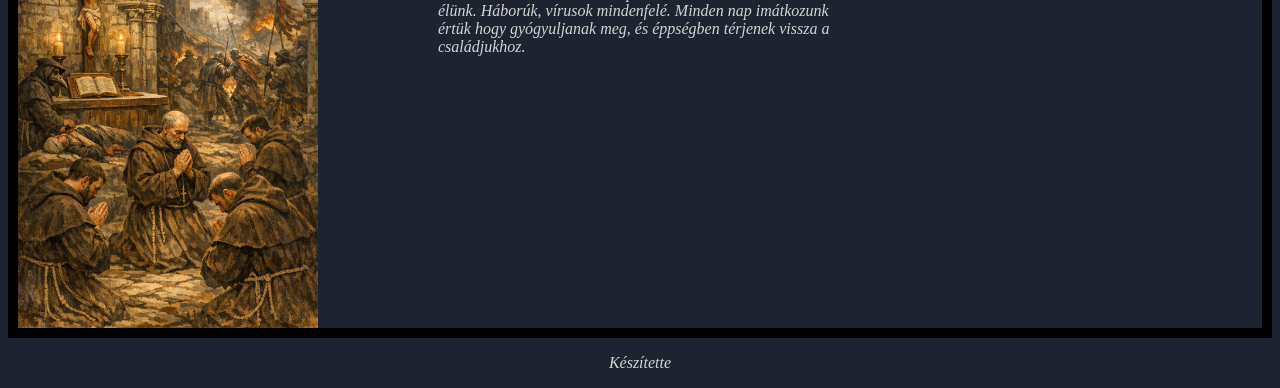
==== commit cceb866c: "kezdolap css" ====
--- a/asd.html
+++ b/asd.html
@@ -11,15 +11,7 @@
     <main>
         <header>
             <h1>Egyházi személyek a középkorban</h1>
-<<<<<<< HEAD
-            <img src="képek/Szerzetes.jpg" alt="Boritokep">
-=======
-<<<<<<< HEAD
-             <img id="boritokep" src="képek/Szerzetes.jpg" alt="Borítókép" />
-=======
-            <img src="képek/Szerzetes.jpg" alt="Borítókép">
->>>>>>> 10c10fff8b8d5fa588731fd60ebbff59b4a7fffa
->>>>>>> 680e77a033f575999a11d935c13019ce445d015d
+            <img id="boritokep" src="képek/Szerzetes.jpg" alt="Borítókép" />
             <link rel="stylesheet" href="asd.css">
         </header>
         <nav>
--- a/asd.css
+++ b/asd.css
@@ -1,22 +1,65 @@
+body{font-family: fantasy;
+background-color: rgb(30, 35, 49);
+letter-spacing: normal;
+font-style: italic;
+color: rgb(212, 212, 212)
+}
+header{
+  text-align: center;
+ 
+  
+}
+nav {
+  text-align: center;
+  margin-bottom: 1rem;
+  color: black;
+  text-decoration: none;
 
-header{
-background-color: bisque;
-h1{
-font-family: italy;
-text-align: center;
+}
+article {
+  margin-bottom: 1rem;
+
+}
+.bejegyzes{
+
+    display: grid;
+    grid-template-columns: 1fr 1fr 1fr;
+    gap: 1rem;
+    border: 10px solid black;
+
+
+    img{
+    width: 300px;
+    }
+    p{
+    font-family: fantasy;
+    background-color: rgb(30, 35, 49);
+    letter-spacing: normal;
+    font-style: italic;
+    color: rgb(212, 212, 212)
+    
+    }
+}
+
+
+
+
+
+footer {
+  text-align: center;
+  margin-top: 1rem;
+}
+.idovonalbejegyzes{
+    display: grid;
+    grid-template-columns: 1fr 1fr 1fr;
+    gap: 1rem;
+    border: 10px solid black;
 }
 img{
     width: 300px;
-    height: auto;
-    margin: auto;
-    padding: auto;
-
+  
 }
 #boritokep{
     width: 100%;
-    height: auto;
-    
-}
 
-}
-
+}
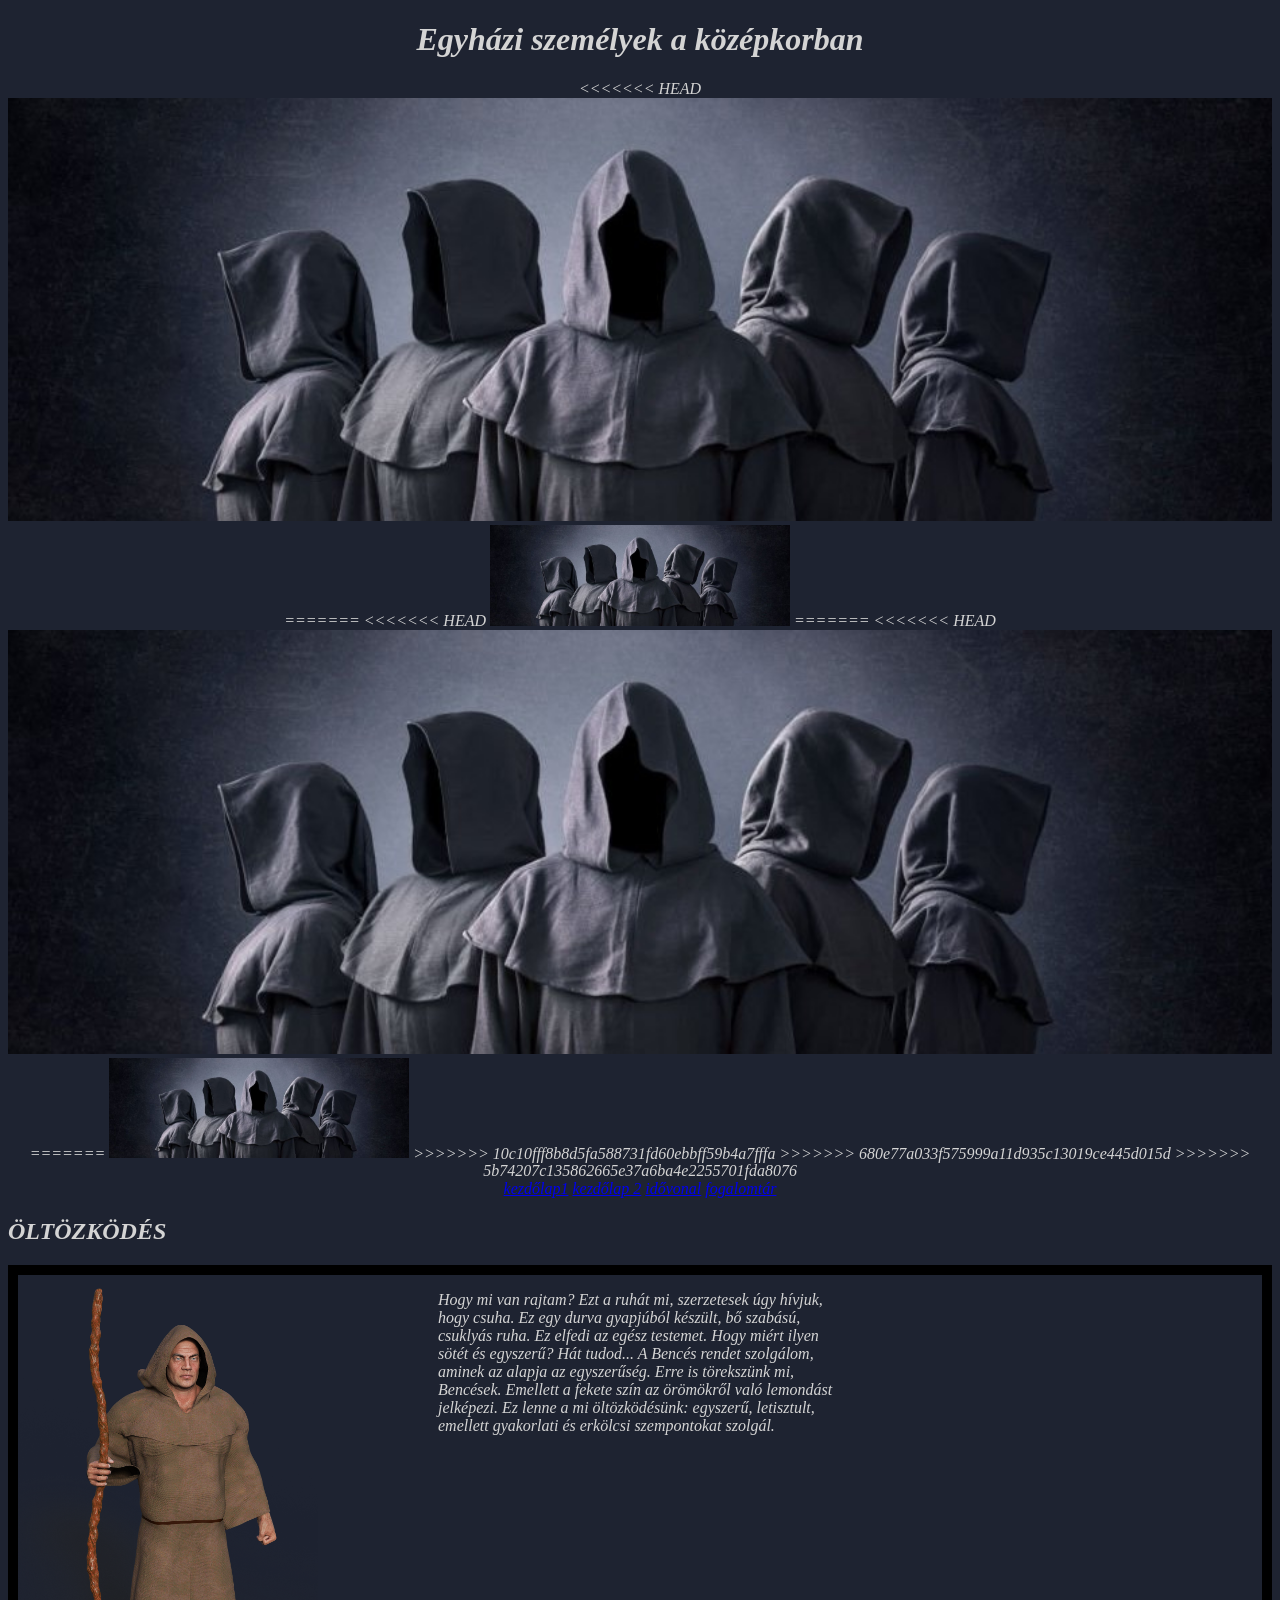
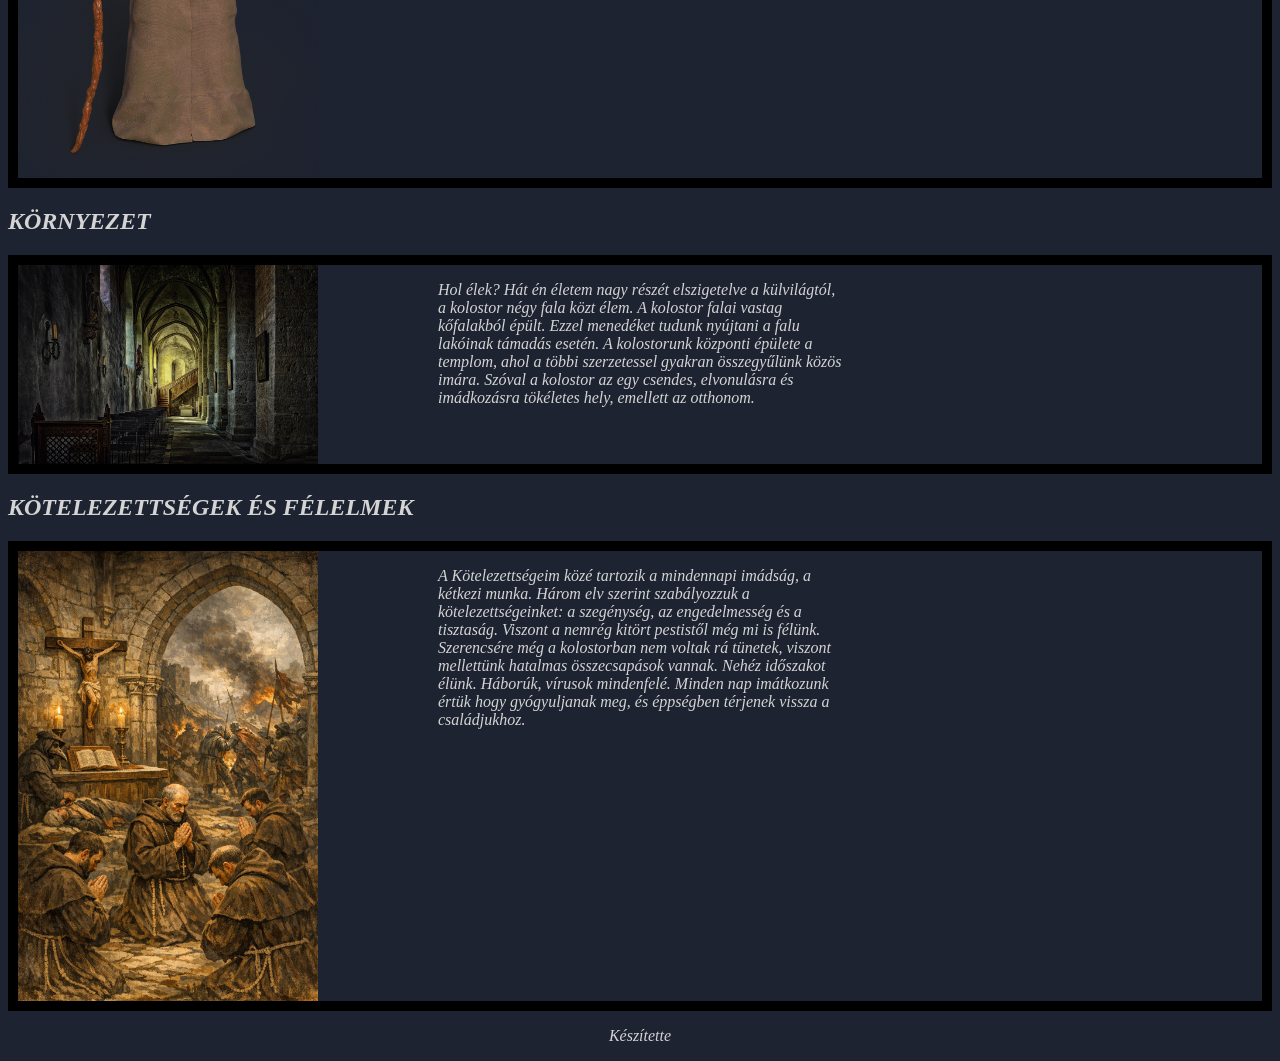
==== commit d3f5ff1f: "css kezdolap" ====
--- a/asd.html
+++ b/asd.html
@@ -11,7 +11,19 @@
     <main>
         <header>
             <h1>Egyházi személyek a középkorban</h1>
+<<<<<<< HEAD
             <img id="boritokep" src="képek/Szerzetes.jpg" alt="Borítókép" />
+=======
+<<<<<<< HEAD
+            <img src="képek/Szerzetes.jpg" alt="Boritokep">
+=======
+<<<<<<< HEAD
+             <img id="boritokep" src="képek/Szerzetes.jpg" alt="Borítókép" />
+=======
+            <img src="képek/Szerzetes.jpg" alt="Borítókép">
+>>>>>>> 10c10fff8b8d5fa588731fd60ebbff59b4a7fffa
+>>>>>>> 680e77a033f575999a11d935c13019ce445d015d
+>>>>>>> 5b74207c135862665e37a6ba4e2255701fda8076
             <link rel="stylesheet" href="asd.css">
         </header>
         <nav>
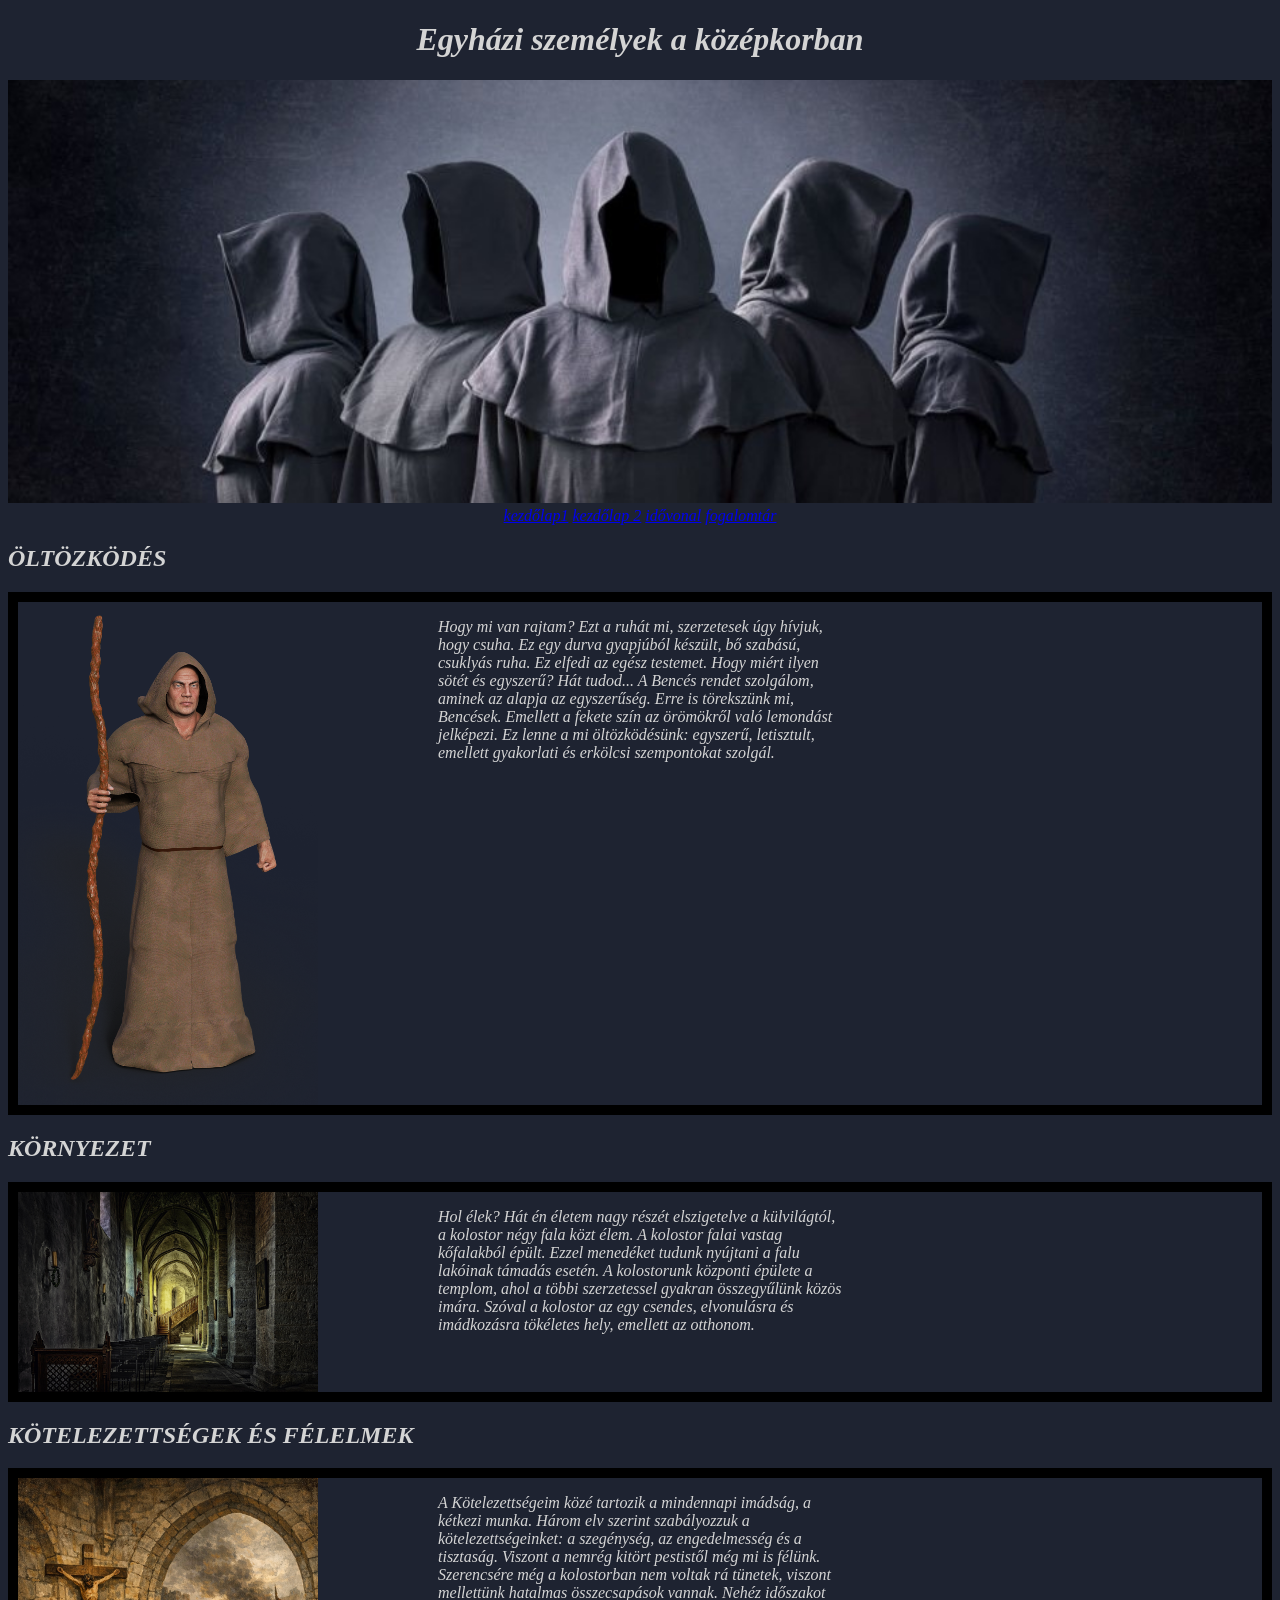
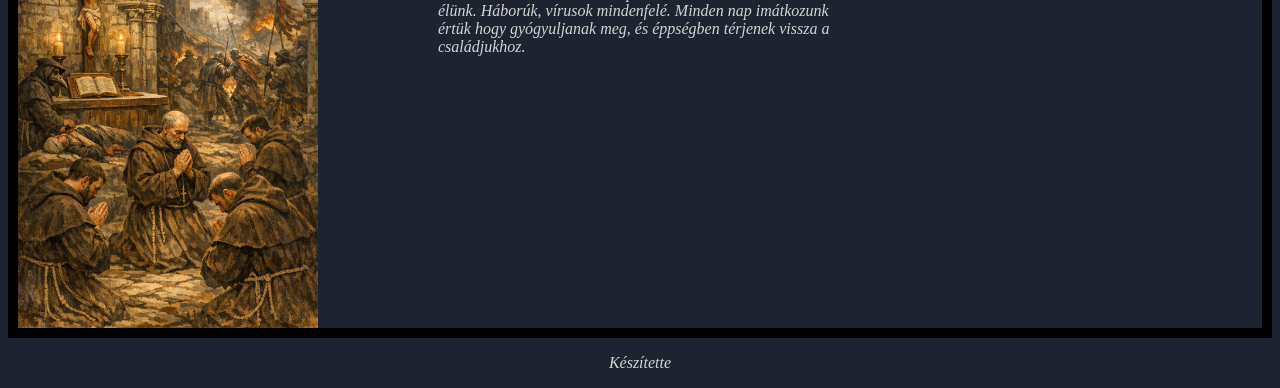
==== commit 60e61053: "html javitasa" ====
--- a/asd.html
+++ b/asd.html
@@ -11,19 +11,7 @@
     <main>
         <header>
             <h1>Egyházi személyek a középkorban</h1>
-<<<<<<< HEAD
             <img id="boritokep" src="képek/Szerzetes.jpg" alt="Borítókép" />
-=======
-<<<<<<< HEAD
-            <img src="képek/Szerzetes.jpg" alt="Boritokep">
-=======
-<<<<<<< HEAD
-             <img id="boritokep" src="képek/Szerzetes.jpg" alt="Borítókép" />
-=======
-            <img src="képek/Szerzetes.jpg" alt="Borítókép">
->>>>>>> 10c10fff8b8d5fa588731fd60ebbff59b4a7fffa
->>>>>>> 680e77a033f575999a11d935c13019ce445d015d
->>>>>>> 5b74207c135862665e37a6ba4e2255701fda8076
             <link rel="stylesheet" href="asd.css">
         </header>
         <nav>
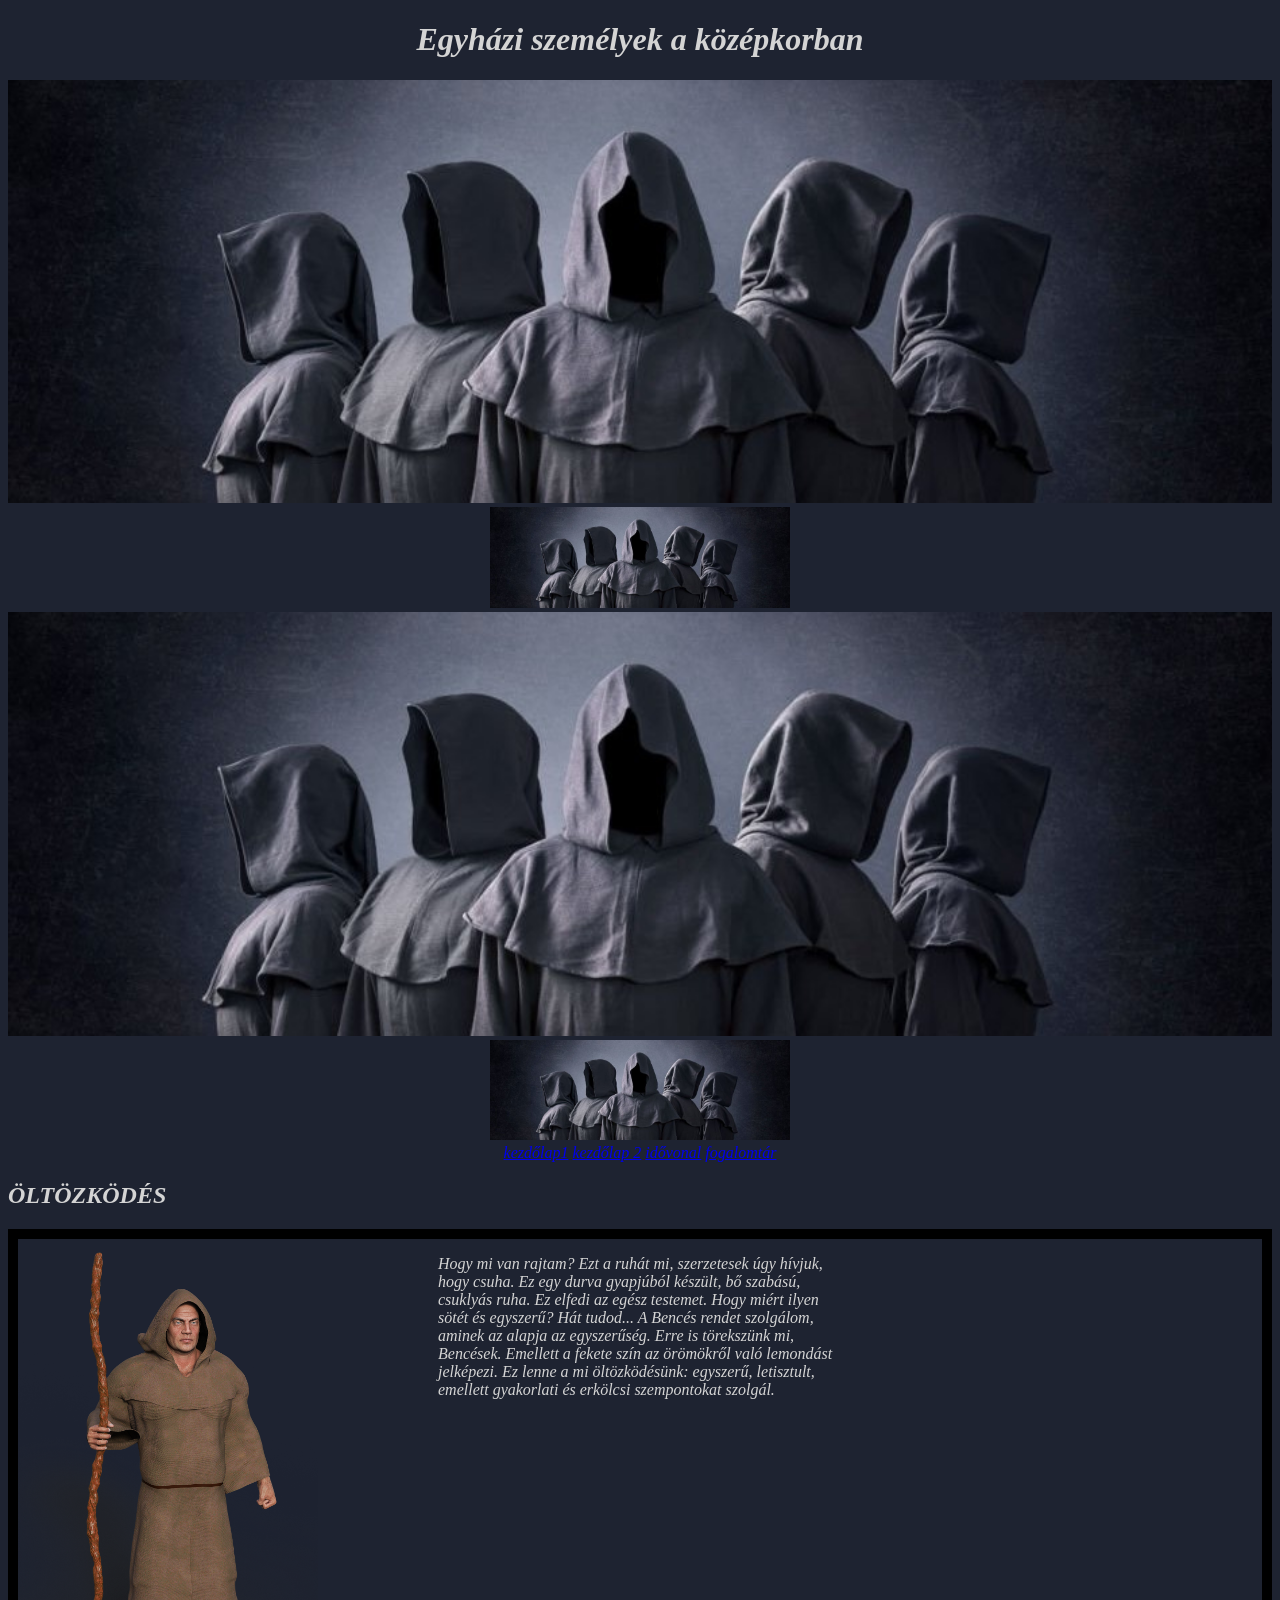
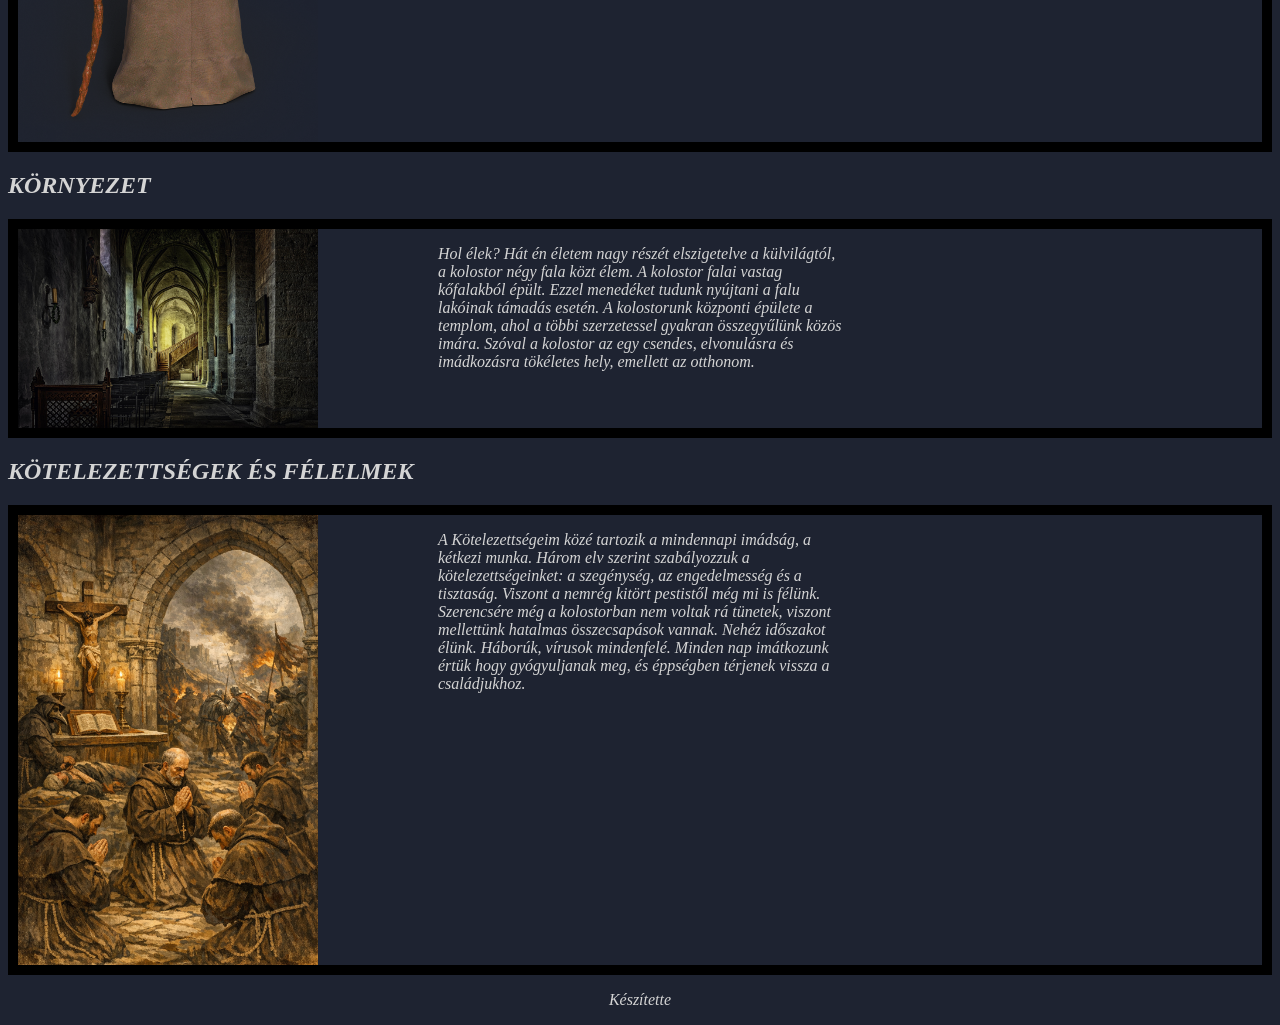
==== commit bc88b388: "javitas" ====
--- a/asd.html
+++ b/asd.html
@@ -11,7 +11,16 @@
     <main>
         <header>
             <h1>Egyházi személyek a középkorban</h1>
+
             <img id="boritokep" src="képek/Szerzetes.jpg" alt="Borítókép" />
+
+            <img src="képek/Szerzetes.jpg" alt="Boritokep">
+
+
+             <img id="boritokep" src="képek/Szerzetes.jpg" alt="Borítókép" />
+
+            <img src="képek/Szerzetes.jpg" alt="Borítókép">
+
             <link rel="stylesheet" href="asd.css">
         </header>
         <nav>
